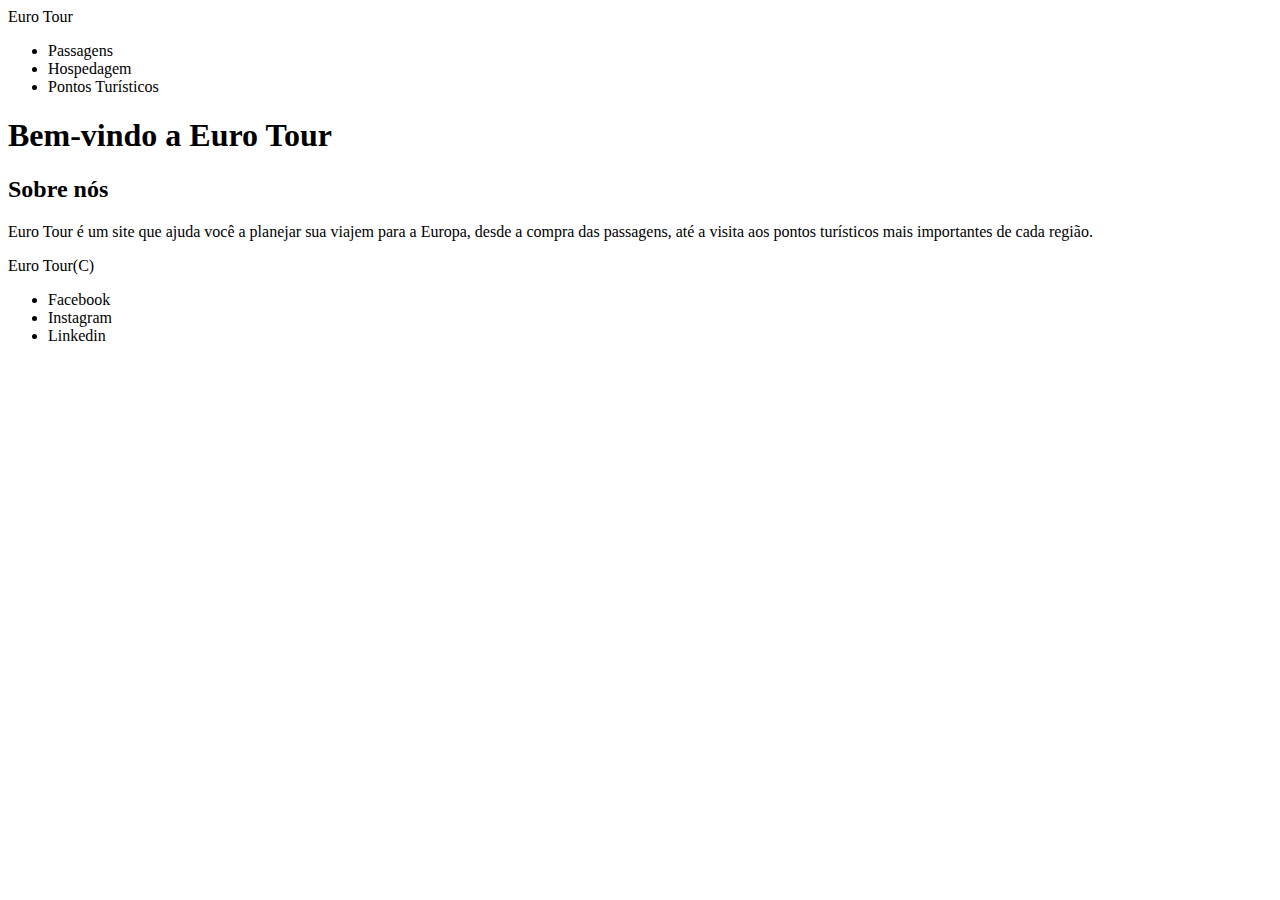
==== index.html @ 9aba6a7e "primeiro html" ====
<!DOCTYPE html>
<html lang="en">
<head>
    <meta charset="UTF-8">
    <meta name="viewport" content="width=device-width, initial-scale=1.0">
    <title>Document</title>
</head>
<body>
    <header>
        <span>Euro Tour</span>
        <nav>
            <ul>
                <li>Passagens</li>
                <li>Hospedagem</li>
                <li>Pontos Turísticos</li>
            </ul>
        </nav>
    </header>

    <main>
        <h1>Bem-vindo a Euro Tour</h1>
        <section>
            <h2>Sobre nós</h2>
            <p>Euro Tour é um site que ajuda você a planejar sua viajem para a Europa, desde a compra das passagens, até a visita aos pontos turísticos mais importantes de cada região.</p>
        </section>
        <nav>
            <footer>
                <span>Euro Tour(C)</span>
                <ul>
                    <li>Facebook</li>
                    <li>Instagram</li>
                    <li>Linkedin</li>
                </ul>
            </footer>
        </nav>
    </main>
    
</body>
</html>
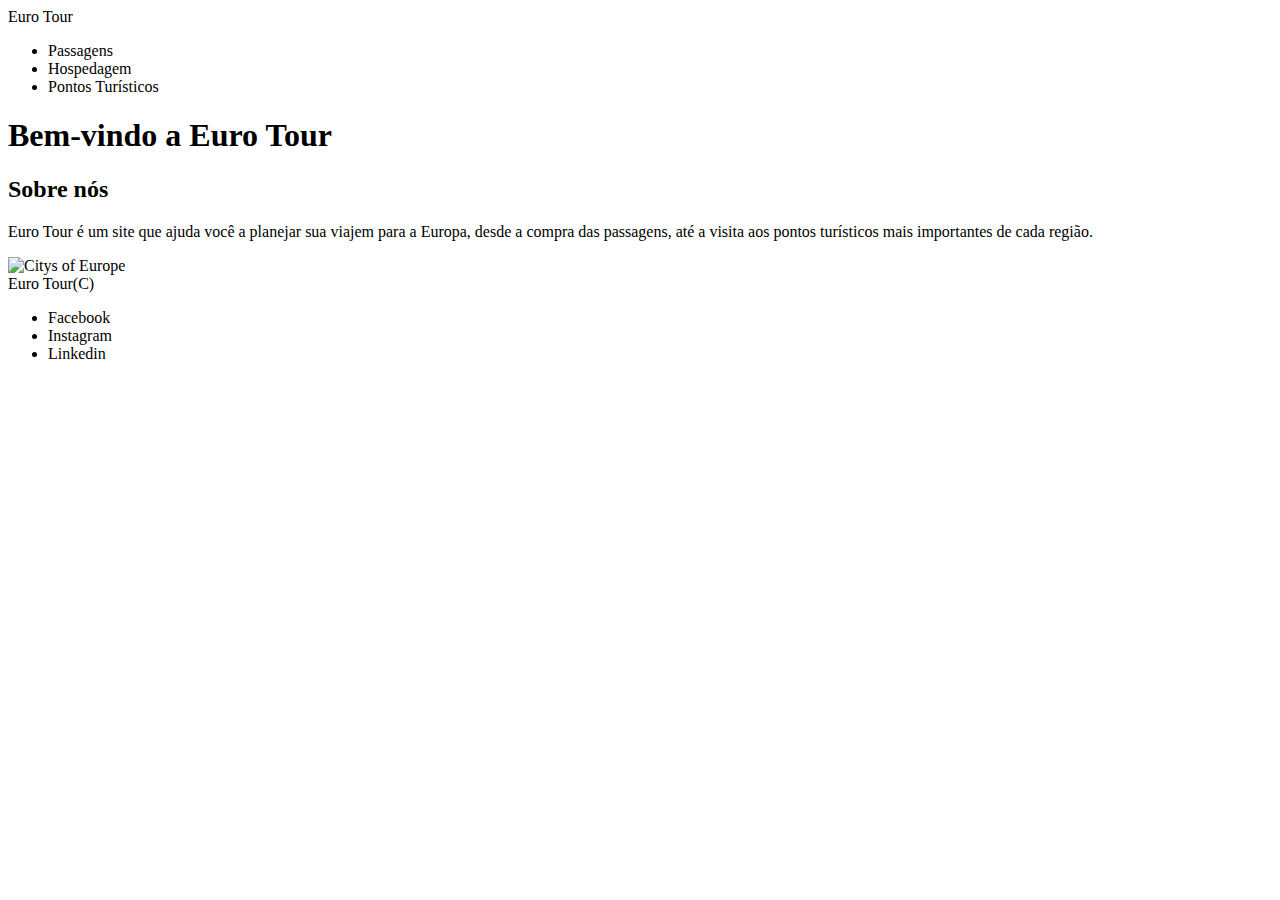
==== commit 608a702d: "atualização de arquivo, inclusão de imagens" ====
--- a/index.html
+++ b/index.html
@@ -3,7 +3,7 @@
 <head>
     <meta charset="UTF-8">
     <meta name="viewport" content="width=device-width, initial-scale=1.0">
-    <title>Document</title>
+    <title>Euro Tour</title>
 </head>
 <body>
     <header>
@@ -22,6 +22,7 @@
         <section>
             <h2>Sobre nós</h2>
             <p>Euro Tour é um site que ajuda você a planejar sua viajem para a Europa, desde a compra das passagens, até a visita aos pontos turísticos mais importantes de cada região.</p>
+            <img src="./citys/citys of europe.JPG" alt="Citys of Europe">
         </section>
         <nav>
             <footer>
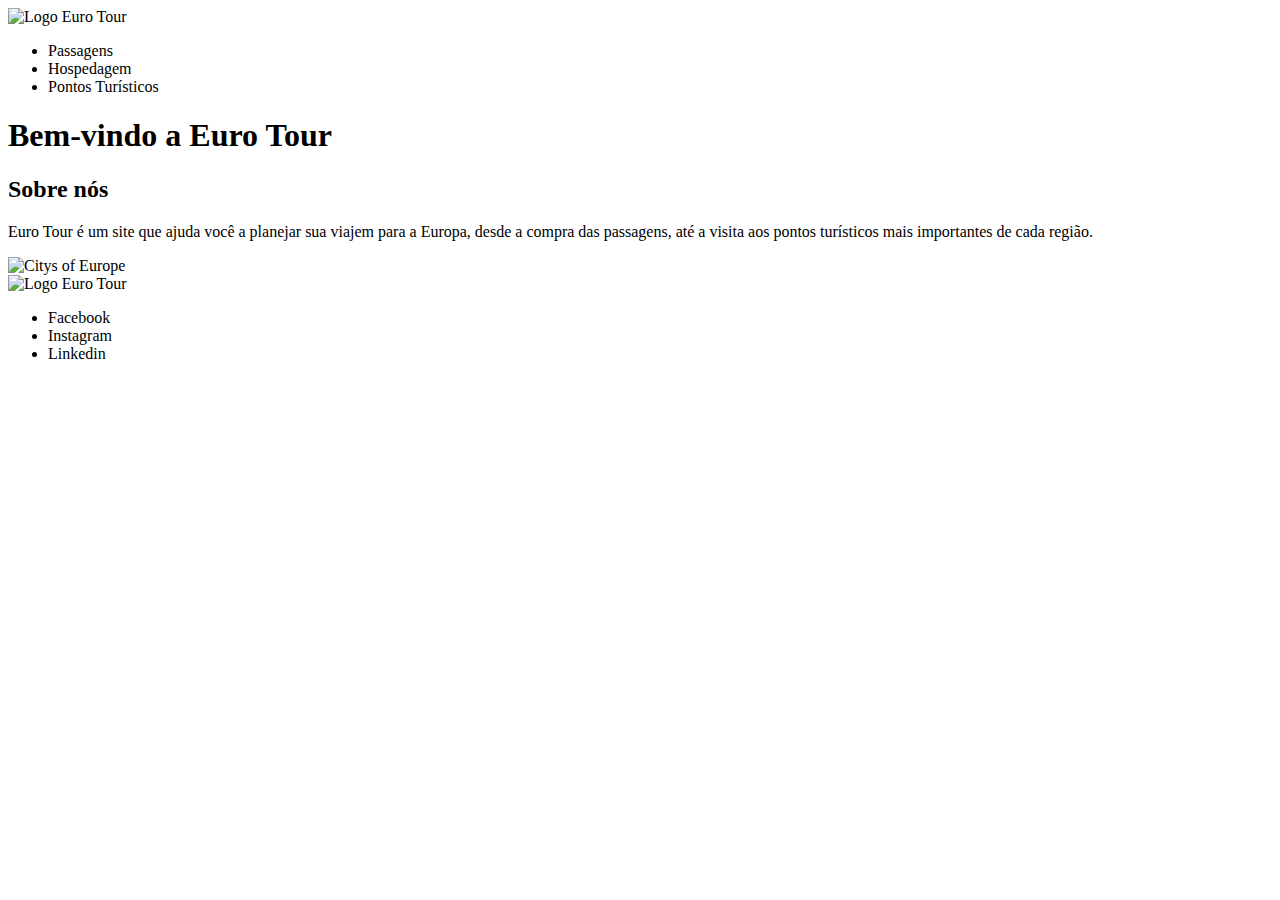
==== commit 29ec3a33: "alteracao pagina" ====
--- a/index.html
+++ b/index.html
@@ -7,7 +7,7 @@
 </head>
 <body>
     <header>
-        <span>Euro Tour</span>
+       <img src="./citys/euro_tour_logo.JPG" alt="Logo Euro Tour">
         <nav>
             <ul>
                 <li>Passagens</li>
@@ -23,18 +23,16 @@
             <h2>Sobre nós</h2>
             <p>Euro Tour é um site que ajuda você a planejar sua viajem para a Europa, desde a compra das passagens, até a visita aos pontos turísticos mais importantes de cada região.</p>
             <img src="./citys/citys of europe.JPG" alt="Citys of Europe">
-        </section>
-        <nav>
-            <footer>
-                <span>Euro Tour(C)</span>
-                <ul>
-                    <li>Facebook</li>
-                    <li>Instagram</li>
-                    <li>Linkedin</li>
-                </ul>
-            </footer>
-        </nav>
+
+        </section>       
     </main>
-    
+    <footer>
+        <img src="./citys/euro_tour_logo.JPG" alt="Logo Euro Tour">
+        <ul>
+            <li>Facebook</li>
+            <li>Instagram</li>
+            <li>Linkedin</li>
+        </ul>
+    </footer>    
 </body>
 </html>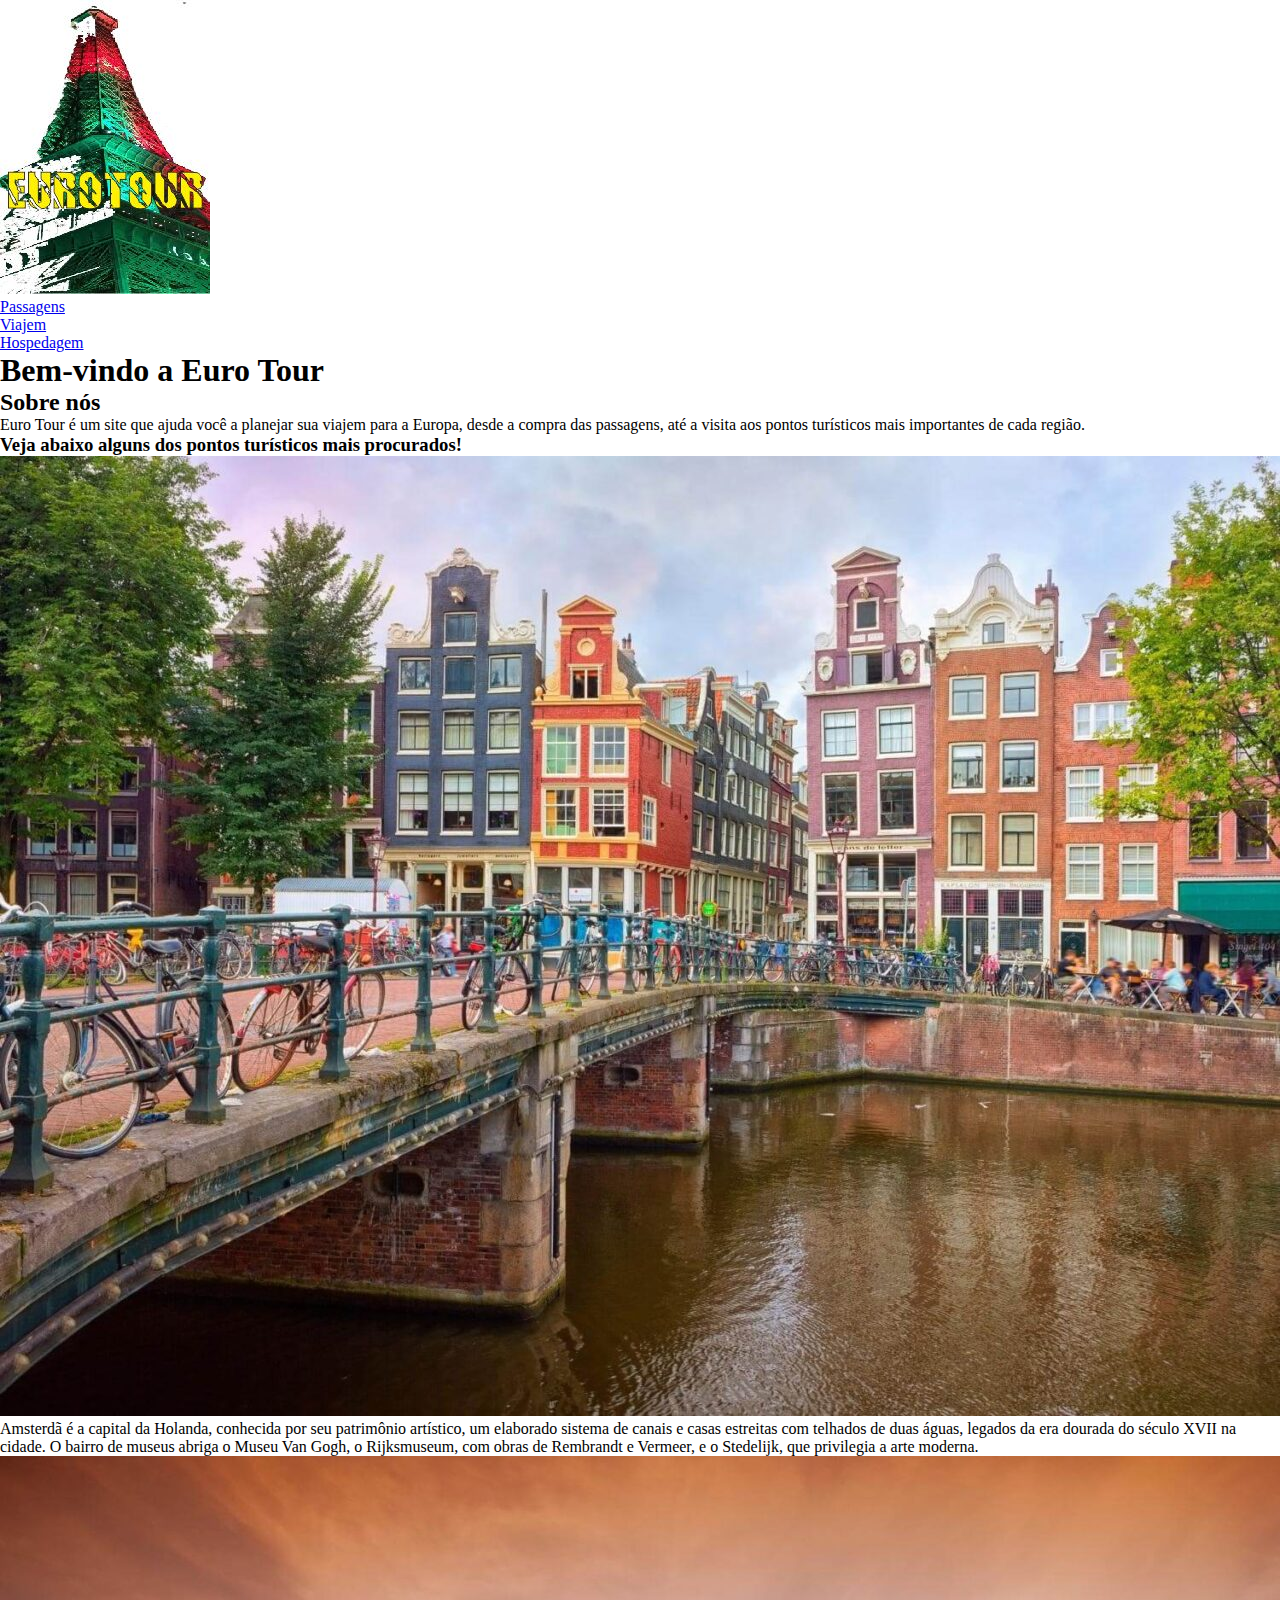
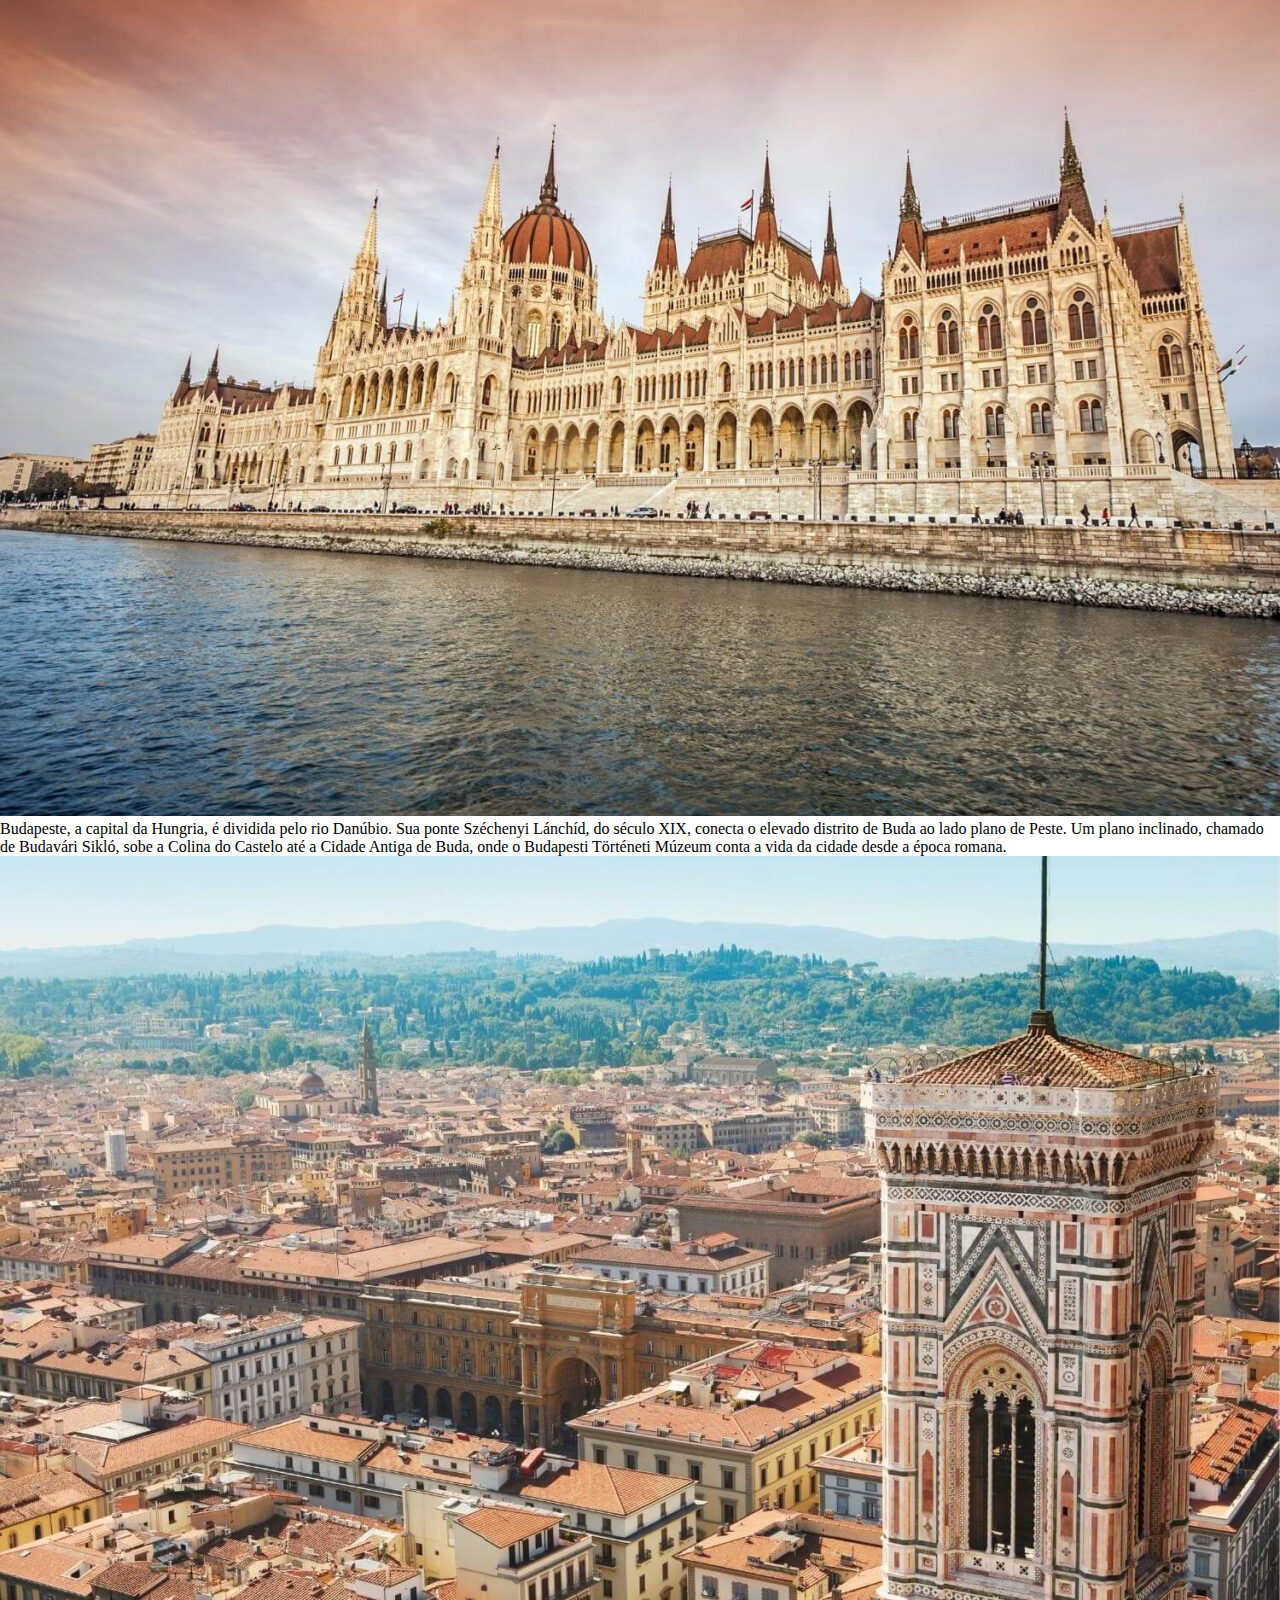
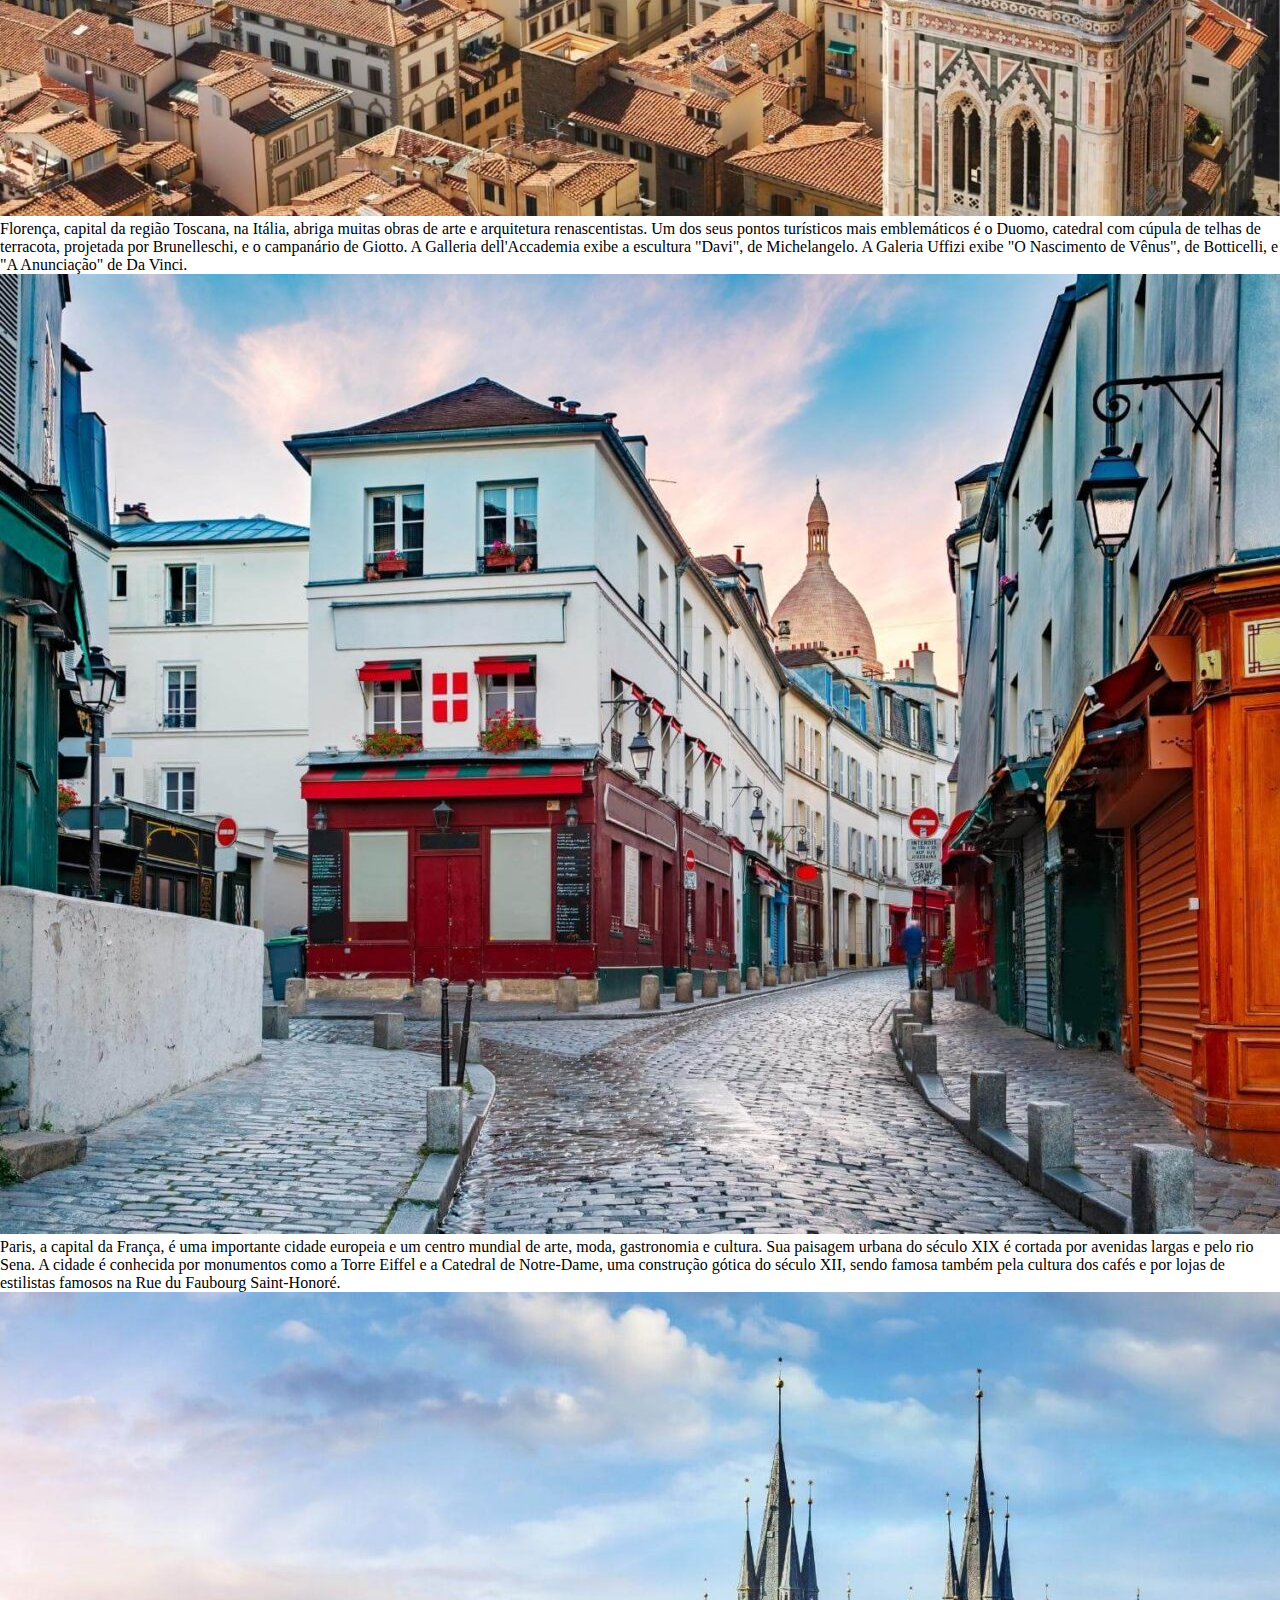
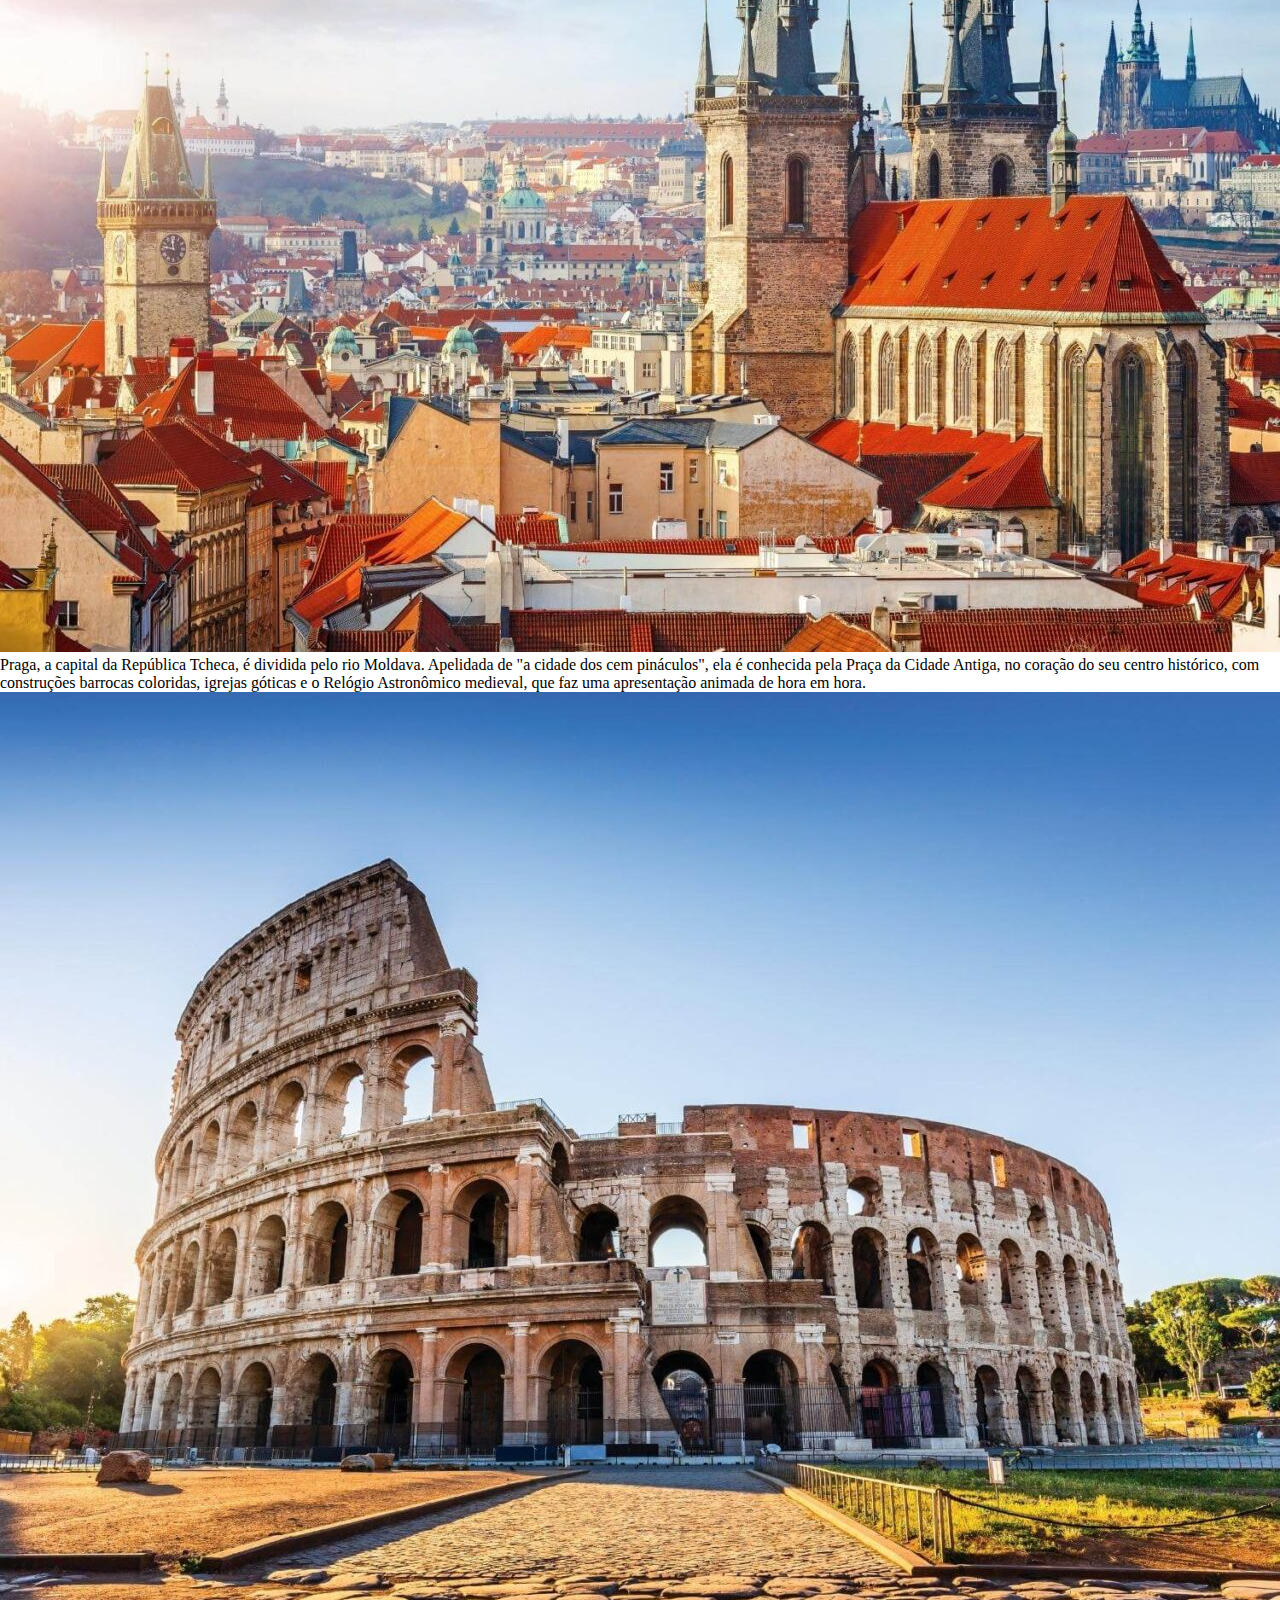
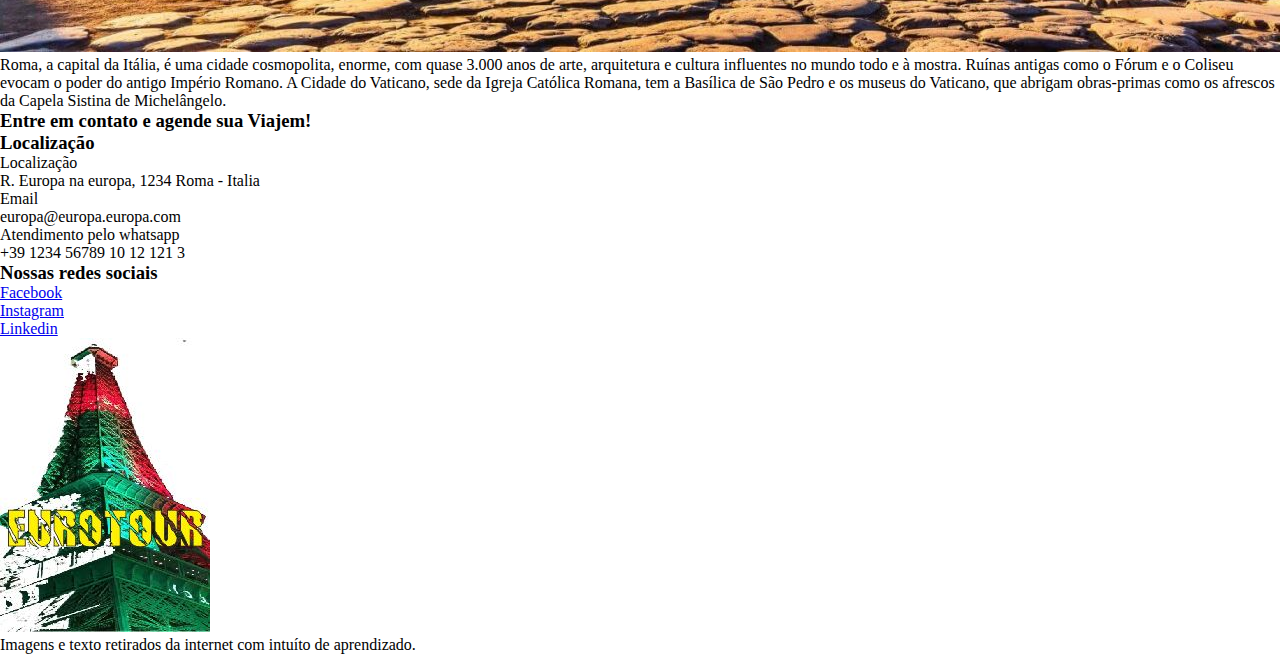
==== commit 0282c94b: "atualizacao html" ====
--- a/index.html
+++ b/index.html
@@ -1,38 +1,111 @@
 <!DOCTYPE html>
 <html lang="en">
+
 <head>
     <meta charset="UTF-8">
     <meta name="viewport" content="width=device-width, initial-scale=1.0">
     <title>Euro Tour</title>
+
+    <link rel="preconnect" href="https://fonts.googleapis.com">
+    <link rel="preconnect" href="https://fonts.gstatic.com" crossorigin>
+    <link
+        href="https://fonts.googleapis.com/css2?family=Caveat+Brush&family=Caveat:wght@600&family=Dancing+Script:wght@400;700&family=Indie+Flower&family=Oxanium:wght@300;400;700&family=REM:ital,wght@0,300;1,600&family=Young+Serif&display=swap"
+        rel="stylesheet">
+    <link rel="stylesheet" href="./citys/reset.css">
+    <link rel="stylesheet" href="./citys/estilos.css">
 </head>
+
 <body>
-    <header>
-       <img src="./citys/euro_tour_logo.JPG" alt="Logo Euro Tour">
-        <nav>
-            <ul>
-                <li>Passagens</li>
-                <li>Hospedagem</li>
-                <li>Pontos Turísticos</li>
-            </ul>
+    <header class="cabecalho">
+        <img class="imglogo" src="./citys/euro_tour_logo.JPG" alt="Logo Euro Tour">
+        <nav class="nav">
+            <div>
+                <ul>
+                    <li><a href="#">Passagens</a></li>
+                    <li><a href="#">Viajem</a></li>
+                    <li><a href="#">Hospedagem</a></li>
+                </ul>
+            </div>
         </nav>
+
     </header>
 
-    <main>
-        <h1>Bem-vindo a Euro Tour</h1>
-        <section>
-            <h2>Sobre nós</h2>
-            <p>Euro Tour é um site que ajuda você a planejar sua viajem para a Europa, desde a compra das passagens, até a visita aos pontos turísticos mais importantes de cada região.</p>
-            <img src="./citys/citys of europe.JPG" alt="Citys of Europe">
+    <main class="main">
+        <h1 class="h1bemvindo">Bem-vindo a Euro Tour</h1>
+        <section class="section">
+            <h2 class="h2sobre">Sobre nós</h2>
+            <p class="texto">Euro Tour é um site que ajuda você a planejar sua viajem para a Europa, desde a compra das passagens, até a visita aos pontos turísticos mais importantes de cada região.</p>
+            <h3>Veja abaixo alguns dos pontos turísticos mais procurados!</h3>
+            <ul>
+                <li>
+                    <img src="./citys/amsterdam.jpg" alt="Amsterdan">
+                    <p>Amsterdã é a capital da Holanda, conhecida por seu patrimônio artístico, um elaborado sistema de canais e casas estreitas com telhados de duas águas, legados da era dourada do século XVII na cidade. O bairro de museus abriga o Museu Van Gogh, o Rijksmuseum, com obras de Rembrandt e Vermeer, e o Stedelijk, que privilegia a arte moderna.</p>
+                </li>
+                <li>
+                    <img src="./citys/budapest.jpg" alt="Budapest">
+                    <p>Budapeste, a capital da Hungria, é dividida pelo rio Danúbio. Sua ponte Széchenyi Lánchíd, do
+                     século XIX, conecta o elevado distrito de Buda ao lado plano de Peste. Um plano inclinado,
+                     chamado de Budavári Sikló, sobe a Colina do Castelo até a Cidade Antiga de Buda, onde o
+                     Budapesti Történeti Múzeum conta a vida da cidade desde a época romana.</p>
+                </li>
+                <li>
+                    <img src="./citys/florence.jpg" alt="Florence">
+                    <p>Florença, capital da região Toscana, na Itália, abriga muitas obras de arte e arquitetura
+                     renascentistas. Um dos seus pontos turísticos mais emblemáticos é o Duomo, catedral com cúpula
+                     de telhas de terracota, projetada por Brunelleschi, e o campanário de Giotto. A Galleria
+                     dell'Accademia exibe a escultura "Davi", de Michelangelo. A Galeria Uffizi exibe "O Nascimento
+                     de Vênus", de Botticelli, e "A Anunciação" de Da Vinci.</p>
+                </li>
+                <li>
+                    <img src="./citys/paris.jpg" alt="Paris">
+                    <p>Paris, a capital da França, é uma importante cidade europeia e um centro mundial de arte,    moda, gastronomia e cultura. Sua paisagem urbana do século XIX é cortada por avenidas largas e pelo rio Sena. A cidade é conhecida por monumentos como a Torre Eiffel e a Catedral de Notre-Dame,  uma construção gótica do século XII, sendo famosa também pela cultura dos cafés e por lojas de estilistas famosos na Rue du Faubourg Saint-Honoré.</p>
+                </li>
+                <li>
+                    <img src="./citys/praga.jpg" alt="Praga">
+                    <p>Praga, a capital da República Tcheca, é dividida pelo rio Moldava. Apelidada de "a cidade dos cem pináculos", ela é conhecida pela Praça da Cidade Antiga, no coração do seu centro histórico, com construções barrocas coloridas, igrejas góticas e o Relógio Astronômico medieval, que faz uma apresentação animada de hora em hora.</p>
+                <li>
+                    <img src="./citys/rome.jpg" alt="Rome">
+                    <p>Roma, a capital da Itália, é uma cidade cosmopolita, enorme, com quase 3.000 anos de arte,
+                     arquitetura e cultura influentes no mundo todo e à mostra. Ruínas antigas como o Fórum e o
+                     Coliseu evocam o poder do antigo Império Romano. A Cidade do Vaticano, sede da Igreja Católica Romana, tem a Basílica de São Pedro e os museus do Vaticano, que abrigam obras-primas como os afrescos da Capela Sistina de Michelângelo.</p>
+                </li>
+                </li>
+            </ul>
+            <h3>Entre em contato e agende sua Viajem!</h3>
 
-        </section>       
+        </section>
     </main>
-    <footer>
-        <img src="./citys/euro_tour_logo.JPG" alt="Logo Euro Tour">
-        <ul>
-            <li>Facebook</li>
-            <li>Instagram</li>
-            <li>Linkedin</li>
-        </ul>
-    </footer>    
+
+    <footer class="footer">
+        <div>
+            <h3>Localização</h3>
+            <nav>
+                <ul>
+                    <li>
+                        <span>Localização<br>R. Europa na europa, 1234 Roma - Italia</span>
+                    </li>
+                    <li>
+                        <span>Email<br>europa@europa.europa.com</span>
+                    </li>
+                    <li>
+                        <span>Atendimento pelo whatsapp<br>+39 1234 56789 10 12 121 3</span>
+                    </li>
+                </ul>
+            </nav>
+        </div>
+
+        <div>
+            <h3>Nossas redes sociais</h3>
+            <ul>
+                <li><a href="#">Facebook</a></li>
+                <li><a href="#">Instagram</a></li>
+                <li><a href="#">Linkedin</a></li>
+            </ul>
+        </div>
+        <img class="logofooter" src="./citys/euro_tour_logo.JPG" alt="Logo Euro Tour">
+
+        <p class="pfooter">Imagens e texto retirados da internet com intuíto de aprendizado.</p>
+    </footer>
 </body>
+
 </html>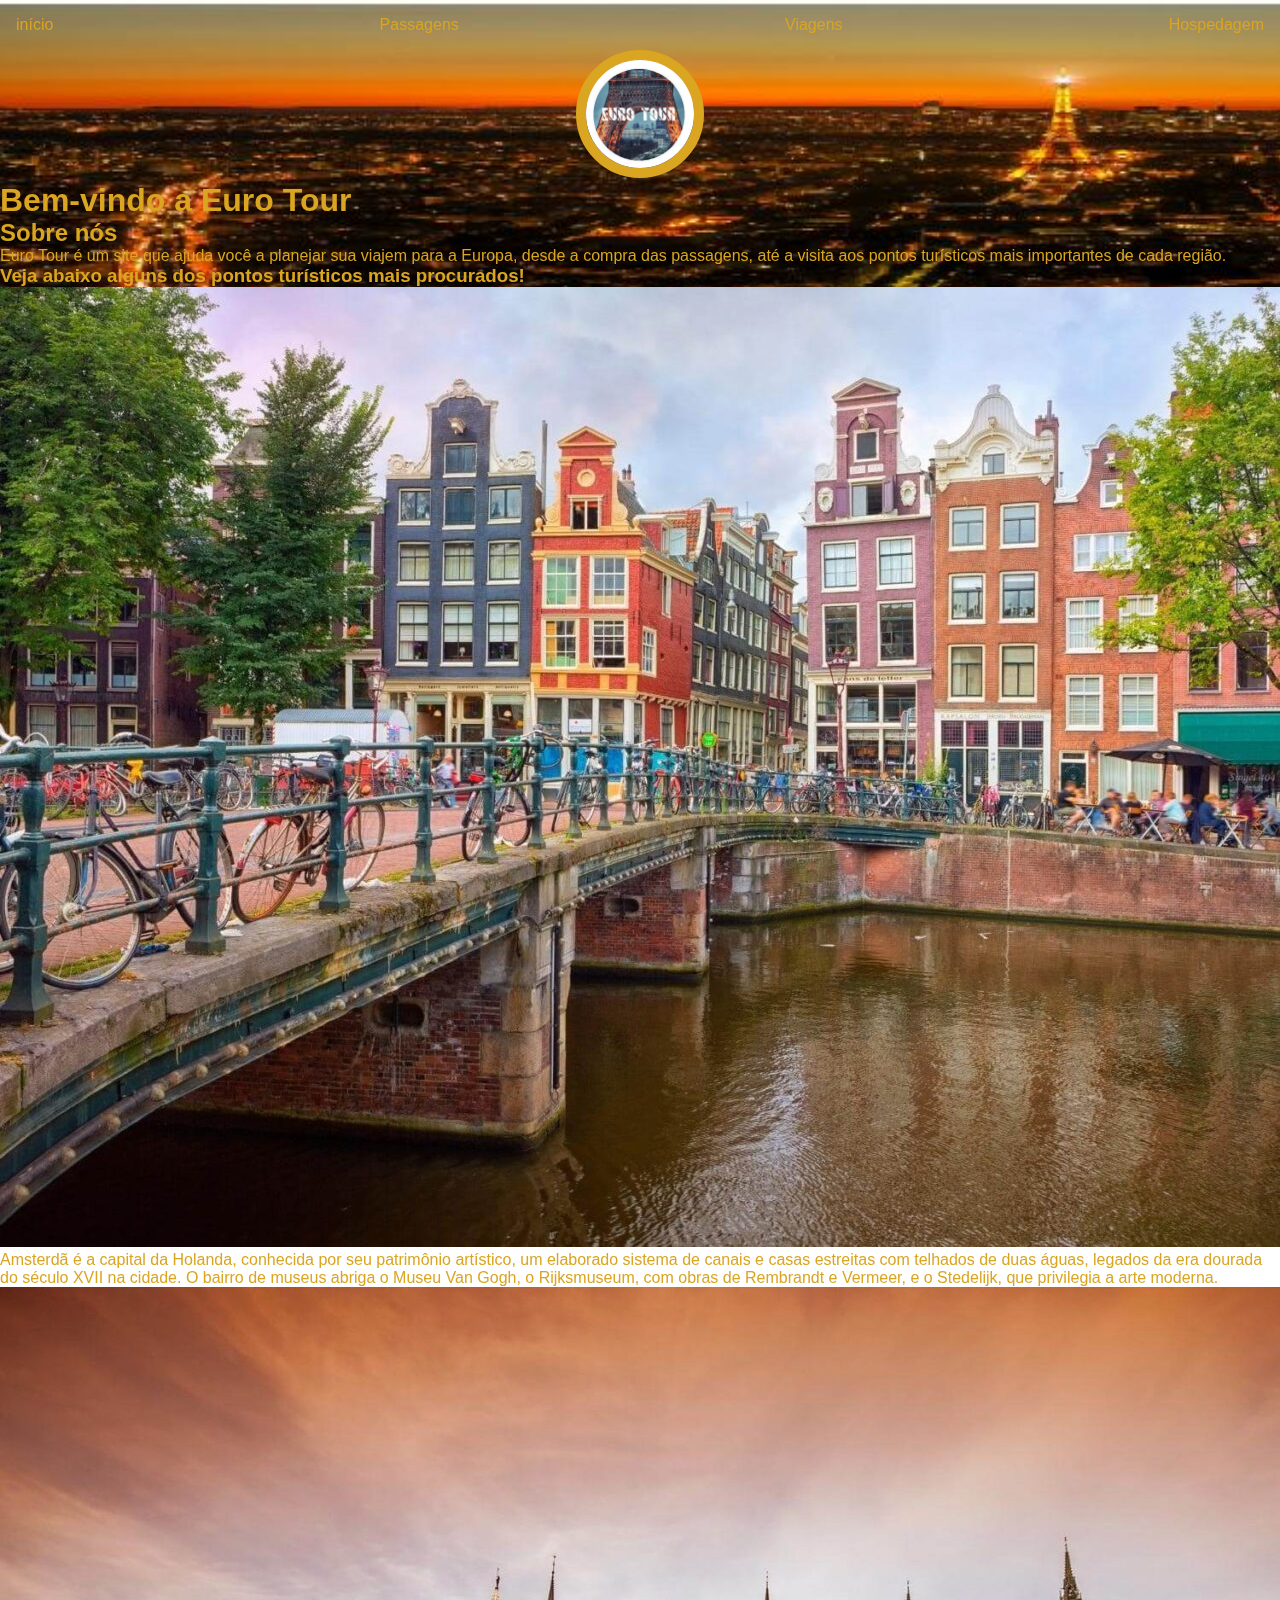
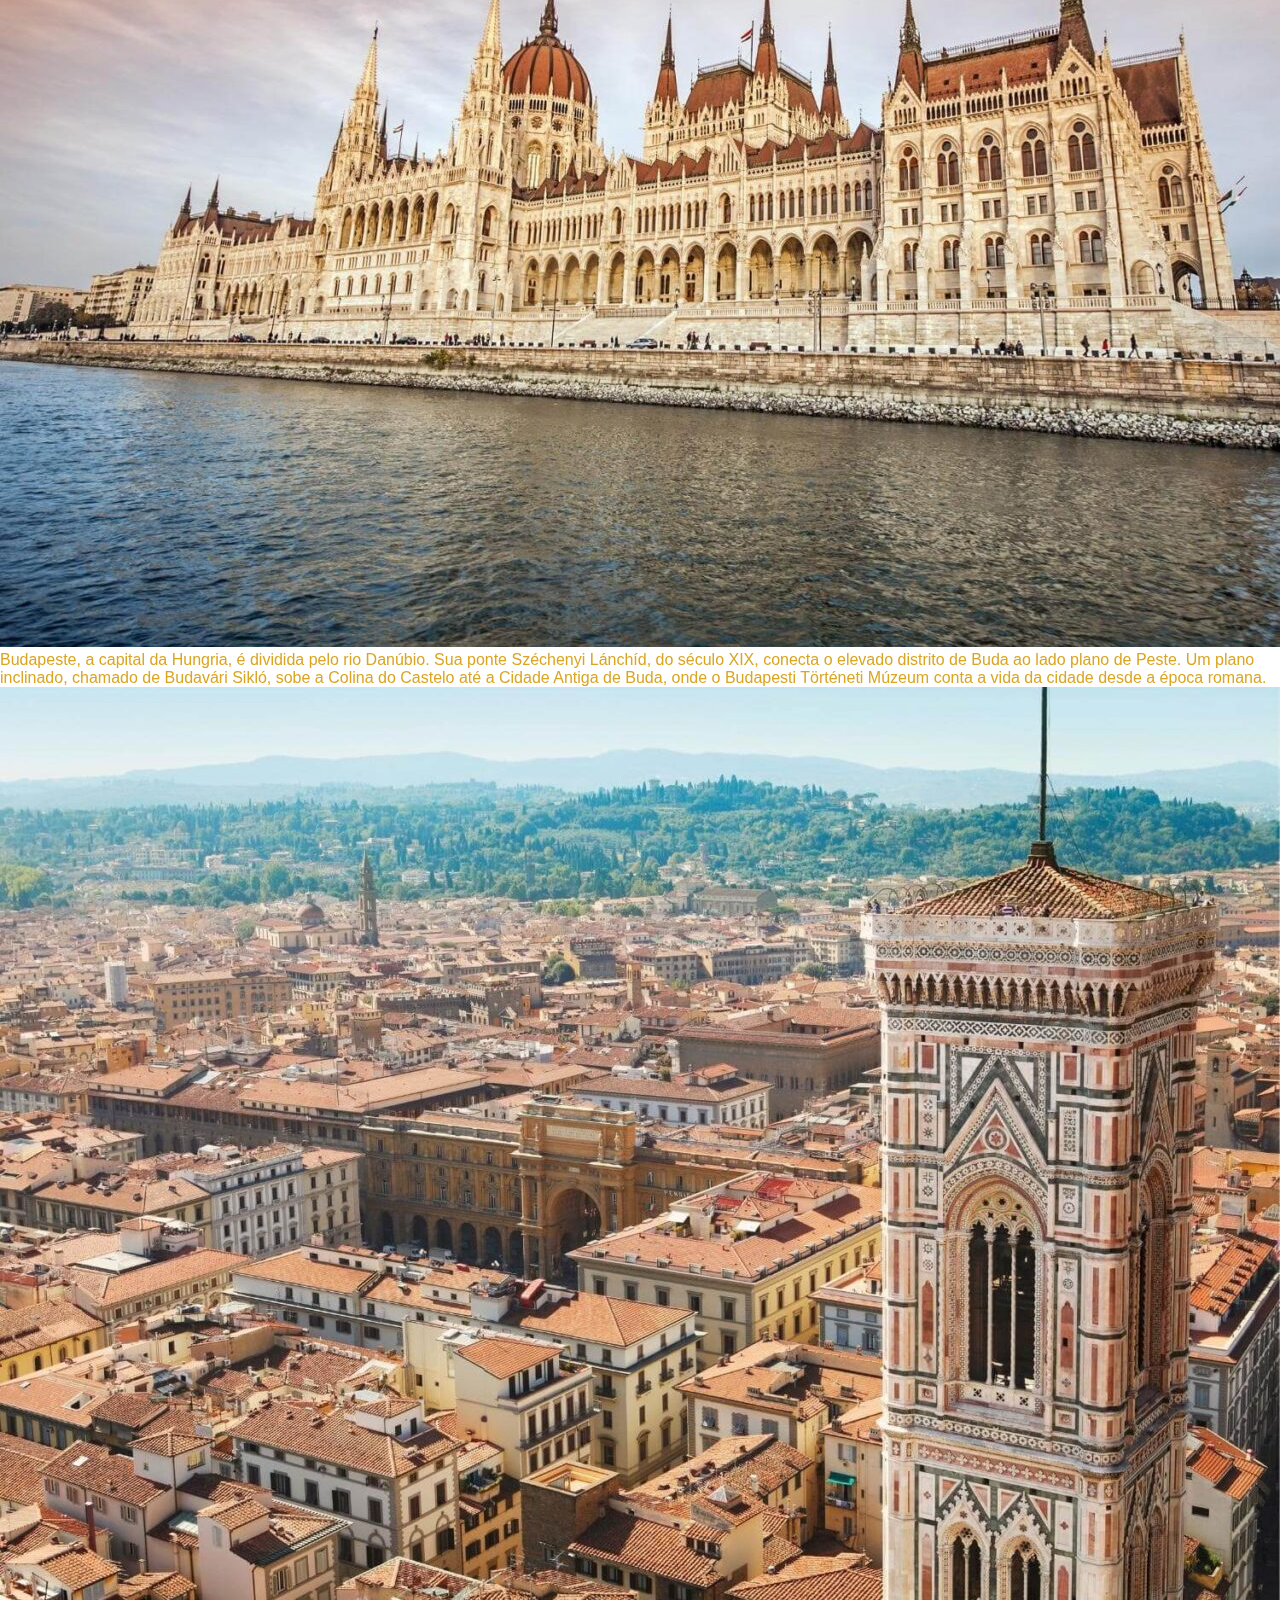
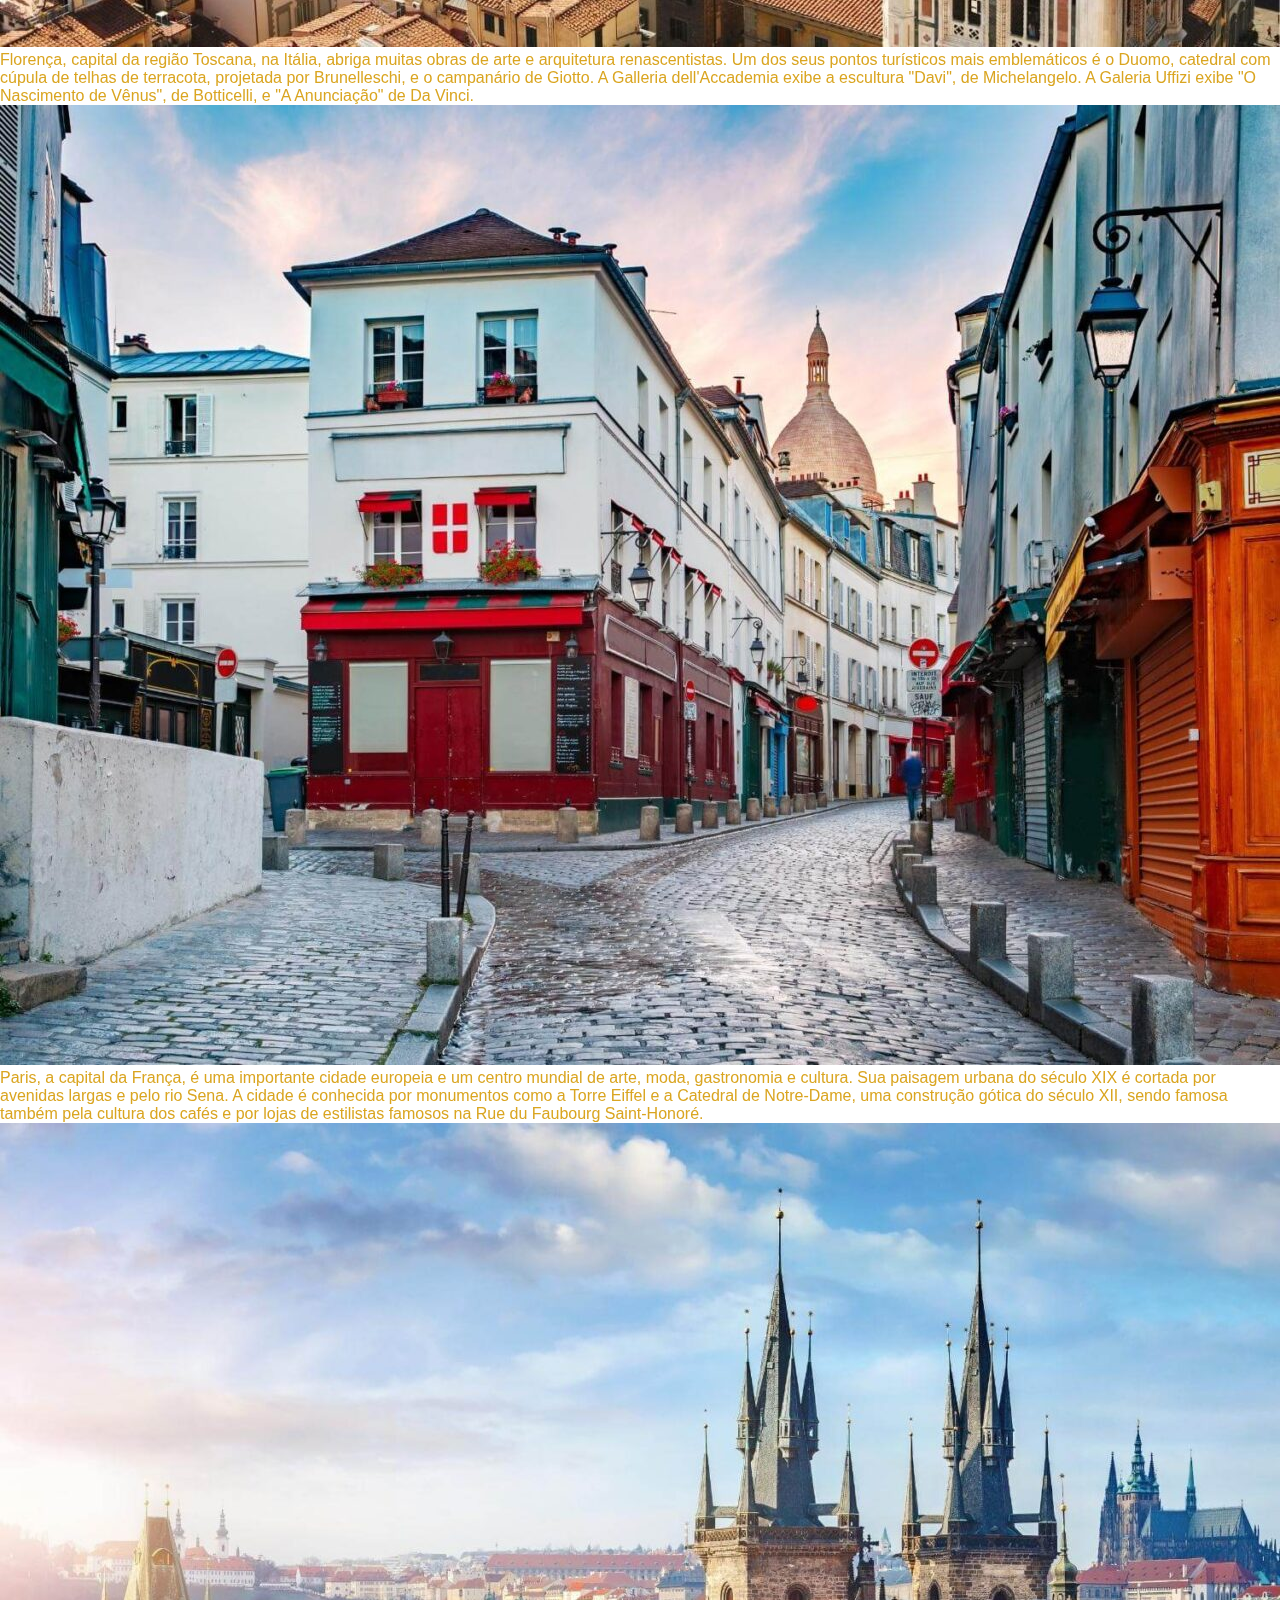
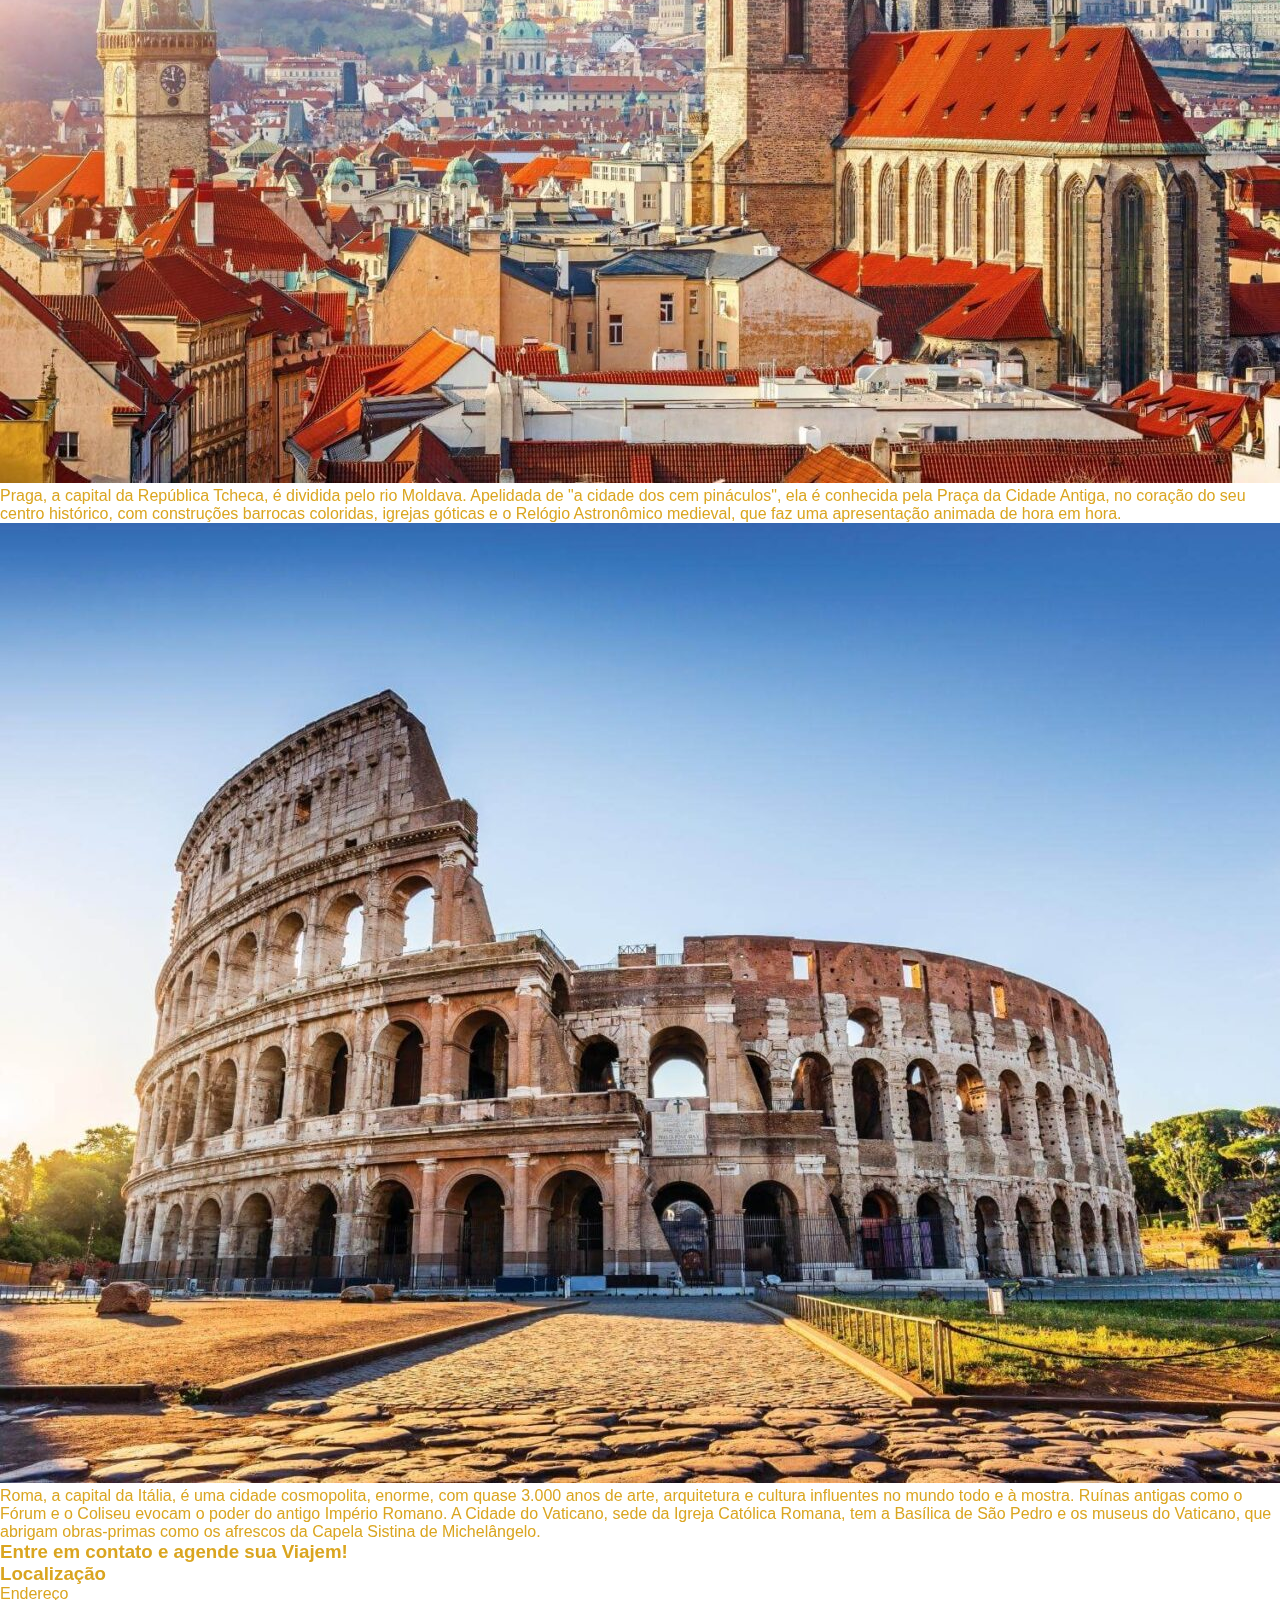
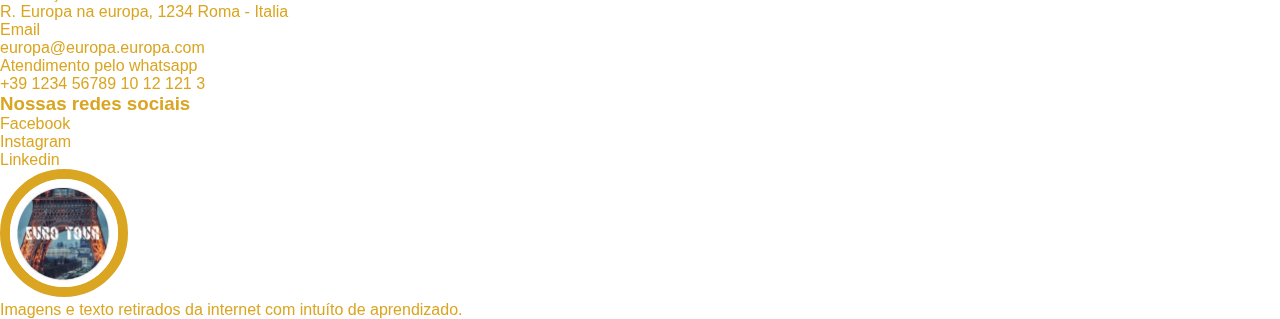
==== commit 288c06b4: "aprimorando e dando inicio a estilizacao" ====
--- a/index.html
+++ b/index.html
@@ -8,7 +8,7 @@
 
     <link rel="preconnect" href="https://fonts.googleapis.com">
     <link rel="preconnect" href="https://fonts.gstatic.com" crossorigin>
-    <link
+     <link
         href="https://fonts.googleapis.com/css2?family=Caveat+Brush&family=Caveat:wght@600&family=Dancing+Script:wght@400;700&family=Indie+Flower&family=Oxanium:wght@300;400;700&family=REM:ital,wght@0,300;1,600&family=Young+Serif&display=swap"
         rel="stylesheet">
     <link rel="stylesheet" href="./citys/reset.css">
@@ -16,73 +16,92 @@
 </head>
 
 <body>
-    <header class="cabecalho">
-        <img class="imglogo" src="./citys/euro_tour_logo.JPG" alt="Logo Euro Tour">
-        <nav class="nav">
-            <div>
-                <ul>
-                    <li><a href="#">Passagens</a></li>
-                    <li><a href="#">Viajem</a></li>
-                    <li><a href="#">Hospedagem</a></li>
+    <header class="cabecalho">       
+        
+        <nav class="navheader">
+            <div class="divcabecalho">
+                <ul class="listademenu">
+                    <li><a href="./index.html">início</a></li>
+                    <li><a href="./citys/passagens.html">Passagens</a></li>
+                    <li><a href="./citys/viagem.html">Viagens</a></li>
+                    <li><a href="./citys/hospedagem.html">Hospedagem</a></li>
                 </ul>
             </div>
         </nav>
 
+        <div class="divlogo ">
+            <img class="logo" src="./citys/euro_tour_logo2.JPG" alt="Logo Euro Tour">
+        </div>
+
     </header>
 
     <main class="main">
-        <h1 class="h1bemvindo">Bem-vindo a Euro Tour</h1>
-        <section class="section">
-            <h2 class="h2sobre">Sobre nós</h2>
-            <p class="texto">Euro Tour é um site que ajuda você a planejar sua viajem para a Europa, desde a compra das passagens, até a visita aos pontos turísticos mais importantes de cada região.</p>
+        <h1 class="bemvindo">Bem-vindo a Euro Tour</h1>
+        <section class="sectionimages">
+            <h2 class="sobrenos">Sobre nós</h2>
+            <p class="sobreeurotour">Euro Tour é um site que ajuda você a planejar sua viajem para a Europa, desde a
+                compra das passagens, até a visita aos pontos turísticos mais importantes de cada região.</p>
             <h3>Veja abaixo alguns dos pontos turísticos mais procurados!</h3>
-            <ul>
-                <li>
-                    <img src="./citys/amsterdam.jpg" alt="Amsterdan">
-                    <p>Amsterdã é a capital da Holanda, conhecida por seu patrimônio artístico, um elaborado sistema de canais e casas estreitas com telhados de duas águas, legados da era dourada do século XVII na cidade. O bairro de museus abriga o Museu Van Gogh, o Rijksmuseum, com obras de Rembrandt e Vermeer, e o Stedelijk, que privilegia a arte moderna.</p>
+            <ul class="lista-de-cidades">
+                <li class="cidade" id="amsterdan">
+                    <img src="./citys/amsterdam.jpg" alt="Cidade Amsterdan">
+                    <p>Amsterdã é a capital da Holanda, conhecida por seu patrimônio artístico, um elaborado sistema de
+                        canais e casas estreitas com telhados de duas águas, legados da era dourada do século XVII na
+                        cidade. O bairro de museus abriga o Museu Van Gogh, o Rijksmuseum, com obras de Rembrandt e
+                        Vermeer, e o Stedelijk, que privilegia a arte moderna.</p>
                 </li>
-                <li>
-                    <img src="./citys/budapest.jpg" alt="Budapest">
+                <li class="cidade" id="budapest">
+                    <img src="./citys/budapest.jpg" alt="Cidade Budapest">
                     <p>Budapeste, a capital da Hungria, é dividida pelo rio Danúbio. Sua ponte Széchenyi Lánchíd, do
-                     século XIX, conecta o elevado distrito de Buda ao lado plano de Peste. Um plano inclinado,
-                     chamado de Budavári Sikló, sobe a Colina do Castelo até a Cidade Antiga de Buda, onde o
-                     Budapesti Történeti Múzeum conta a vida da cidade desde a época romana.</p>
+                        século XIX, conecta o elevado distrito de Buda ao lado plano de Peste. Um plano inclinado,
+                        chamado de Budavári Sikló, sobe a Colina do Castelo até a Cidade Antiga de Buda, onde o
+                        Budapesti Történeti Múzeum conta a vida da cidade desde a época romana.</p>
                 </li>
-                <li>
-                    <img src="./citys/florence.jpg" alt="Florence">
+                <li class="cidade" id="florence">
+                    <img src="./citys/florence.jpg" alt="Cidade Florence">
                     <p>Florença, capital da região Toscana, na Itália, abriga muitas obras de arte e arquitetura
-                     renascentistas. Um dos seus pontos turísticos mais emblemáticos é o Duomo, catedral com cúpula
-                     de telhas de terracota, projetada por Brunelleschi, e o campanário de Giotto. A Galleria
-                     dell'Accademia exibe a escultura "Davi", de Michelangelo. A Galeria Uffizi exibe "O Nascimento
-                     de Vênus", de Botticelli, e "A Anunciação" de Da Vinci.</p>
+                        renascentistas. Um dos seus pontos turísticos mais emblemáticos é o Duomo, catedral com cúpula
+                        de telhas de terracota, projetada por Brunelleschi, e o campanário de Giotto. A Galleria
+                        dell'Accademia exibe a escultura "Davi", de Michelangelo. A Galeria Uffizi exibe "O Nascimento
+                        de Vênus", de Botticelli, e "A Anunciação" de Da Vinci.</p>
                 </li>
-                <li>
-                    <img src="./citys/paris.jpg" alt="Paris">
-                    <p>Paris, a capital da França, é uma importante cidade europeia e um centro mundial de arte,    moda, gastronomia e cultura. Sua paisagem urbana do século XIX é cortada por avenidas largas e pelo rio Sena. A cidade é conhecida por monumentos como a Torre Eiffel e a Catedral de Notre-Dame,  uma construção gótica do século XII, sendo famosa também pela cultura dos cafés e por lojas de estilistas famosos na Rue du Faubourg Saint-Honoré.</p>
+                <li class="cidade" id="paris">
+                    <img src="./citys/paris.jpg" alt="Cidade Paris">
+                    <p>Paris, a capital da França, é uma importante cidade europeia e um centro mundial de arte, moda,
+                        gastronomia e cultura. Sua paisagem urbana do século XIX é cortada por avenidas largas e pelo
+                        rio Sena. A cidade é conhecida por monumentos como a Torre Eiffel e a Catedral de Notre-Dame,
+                        uma construção gótica do século XII, sendo famosa também pela cultura dos cafés e por lojas de
+                        estilistas famosos na Rue du Faubourg Saint-Honoré.</p>
                 </li>
-                <li>
-                    <img src="./citys/praga.jpg" alt="Praga">
-                    <p>Praga, a capital da República Tcheca, é dividida pelo rio Moldava. Apelidada de "a cidade dos cem pináculos", ela é conhecida pela Praça da Cidade Antiga, no coração do seu centro histórico, com construções barrocas coloridas, igrejas góticas e o Relógio Astronômico medieval, que faz uma apresentação animada de hora em hora.</p>
-                <li>
-                    <img src="./citys/rome.jpg" alt="Rome">
+                <li class="cidade" id="praga">
+                    <img src="./citys/praga.jpg" alt="Cidade Praga">
+                    <p>Praga, a capital da República Tcheca, é dividida pelo rio Moldava. Apelidada de "a cidade dos cem
+                        pináculos", ela é conhecida pela Praça da Cidade Antiga, no coração do seu centro histórico, com
+                        construções barrocas coloridas, igrejas góticas e o Relógio Astronômico medieval, que faz uma
+                        apresentação animada de hora em hora.</p>
+                <li class="cidade" id="rome">
+                    <img src="./citys/rome.jpg" alt="Cidade Rome">
                     <p>Roma, a capital da Itália, é uma cidade cosmopolita, enorme, com quase 3.000 anos de arte,
-                     arquitetura e cultura influentes no mundo todo e à mostra. Ruínas antigas como o Fórum e o
-                     Coliseu evocam o poder do antigo Império Romano. A Cidade do Vaticano, sede da Igreja Católica Romana, tem a Basílica de São Pedro e os museus do Vaticano, que abrigam obras-primas como os afrescos da Capela Sistina de Michelângelo.</p>
+                        arquitetura e cultura influentes no mundo todo e à mostra. Ruínas antigas como o Fórum e o
+                        Coliseu evocam o poder do antigo Império Romano. A Cidade do Vaticano, sede da Igreja Católica
+                        Romana, tem a Basílica de São Pedro e os museus do Vaticano, que abrigam obras-primas como os
+                        afrescos da Capela Sistina de Michelângelo.</p>
                 </li>
                 </li>
             </ul>
             <h3>Entre em contato e agende sua Viajem!</h3>
 
         </section>
+
     </main>
 
     <footer class="footer">
-        <div>
-            <h3>Localização</h3>
-            <nav>
-                <ul>
+        <div class="divfooter">
+            <h3 class="localizacao">Localização</h3>
+            <nav class="navfooter">
+                <ul class="ulfooter">
                     <li>
-                        <span>Localização<br>R. Europa na europa, 1234 Roma - Italia</span>
+                        <span>Endereço<br>R. Europa na europa, 1234 Roma - Italia</span>
                     </li>
                     <li>
                         <span>Email<br>europa@europa.europa.com</span>
@@ -95,14 +114,14 @@
         </div>
 
         <div>
-            <h3>Nossas redes sociais</h3>
-            <ul>
+            <h3 class="redessociais">Nossas redes sociais</h3>
+            <ul class="ulredessociais">
                 <li><a href="#">Facebook</a></li>
                 <li><a href="#">Instagram</a></li>
                 <li><a href="#">Linkedin</a></li>
             </ul>
         </div>
-        <img class="logofooter" src="./citys/euro_tour_logo.JPG" alt="Logo Euro Tour">
+        <img class="logo" src="./citys/euro_tour_logo2.JPG" alt="Logo Euro Tour">
 
         <p class="pfooter">Imagens e texto retirados da internet com intuíto de aprendizado.</p>
     </footer>
--- a/citys/estilos.css
+++ b/citys/estilos.css
@@ -0,0 +1,80 @@
+body {
+    font-family: 'Franklin Gothic Medium', 'Arial Narrow', Arial, sans-serif;
+    color: goldenrod;
+}
+
+
+body::before {
+    content: "";
+    background-image: url(../citys/europe_fundo.jpg);
+    background-repeat: no-repeat;
+    background-size: cover;
+    width: 100%;
+    height: 100%;
+    position: fixed;
+    z-index: -1;
+    opacity: 0.;
+}
+
+header::before {
+    content: "";
+    background-image: url(../citys/paris_fundo.jpg);
+    background-repeat: no-repeat;
+    background-size: cover;
+    width: 100%;
+    height: 35%;
+    position: absolute;
+    z-index: -1;
+    opacity: 0.;
+}
+
+logo::before {
+    justify-content: end;
+}
+
+.cabecalho {
+    background-color: transparent;
+    justify-content: center;
+       
+}
+
+.divlogo {
+    text-align: center;
+      
+}
+
+.divlogo .logo {
+    text-align: justify;
+
+}
+
+.navheader {
+    background-color: transparent;
+    
+}
+
+.listademenu {
+    display: flex;
+    justify-content: space-between;
+    padding: 16px;
+    align-items: center;
+   
+}
+
+a {
+    color: goldenrod;
+    text-decoration: none;
+}
+ 
+.logo {    
+    width: 10%;
+    height: 10%;
+    border-radius: 150%;
+    border: 10px solid goldenrod;
+        
+}
+    
+    
+
+
+
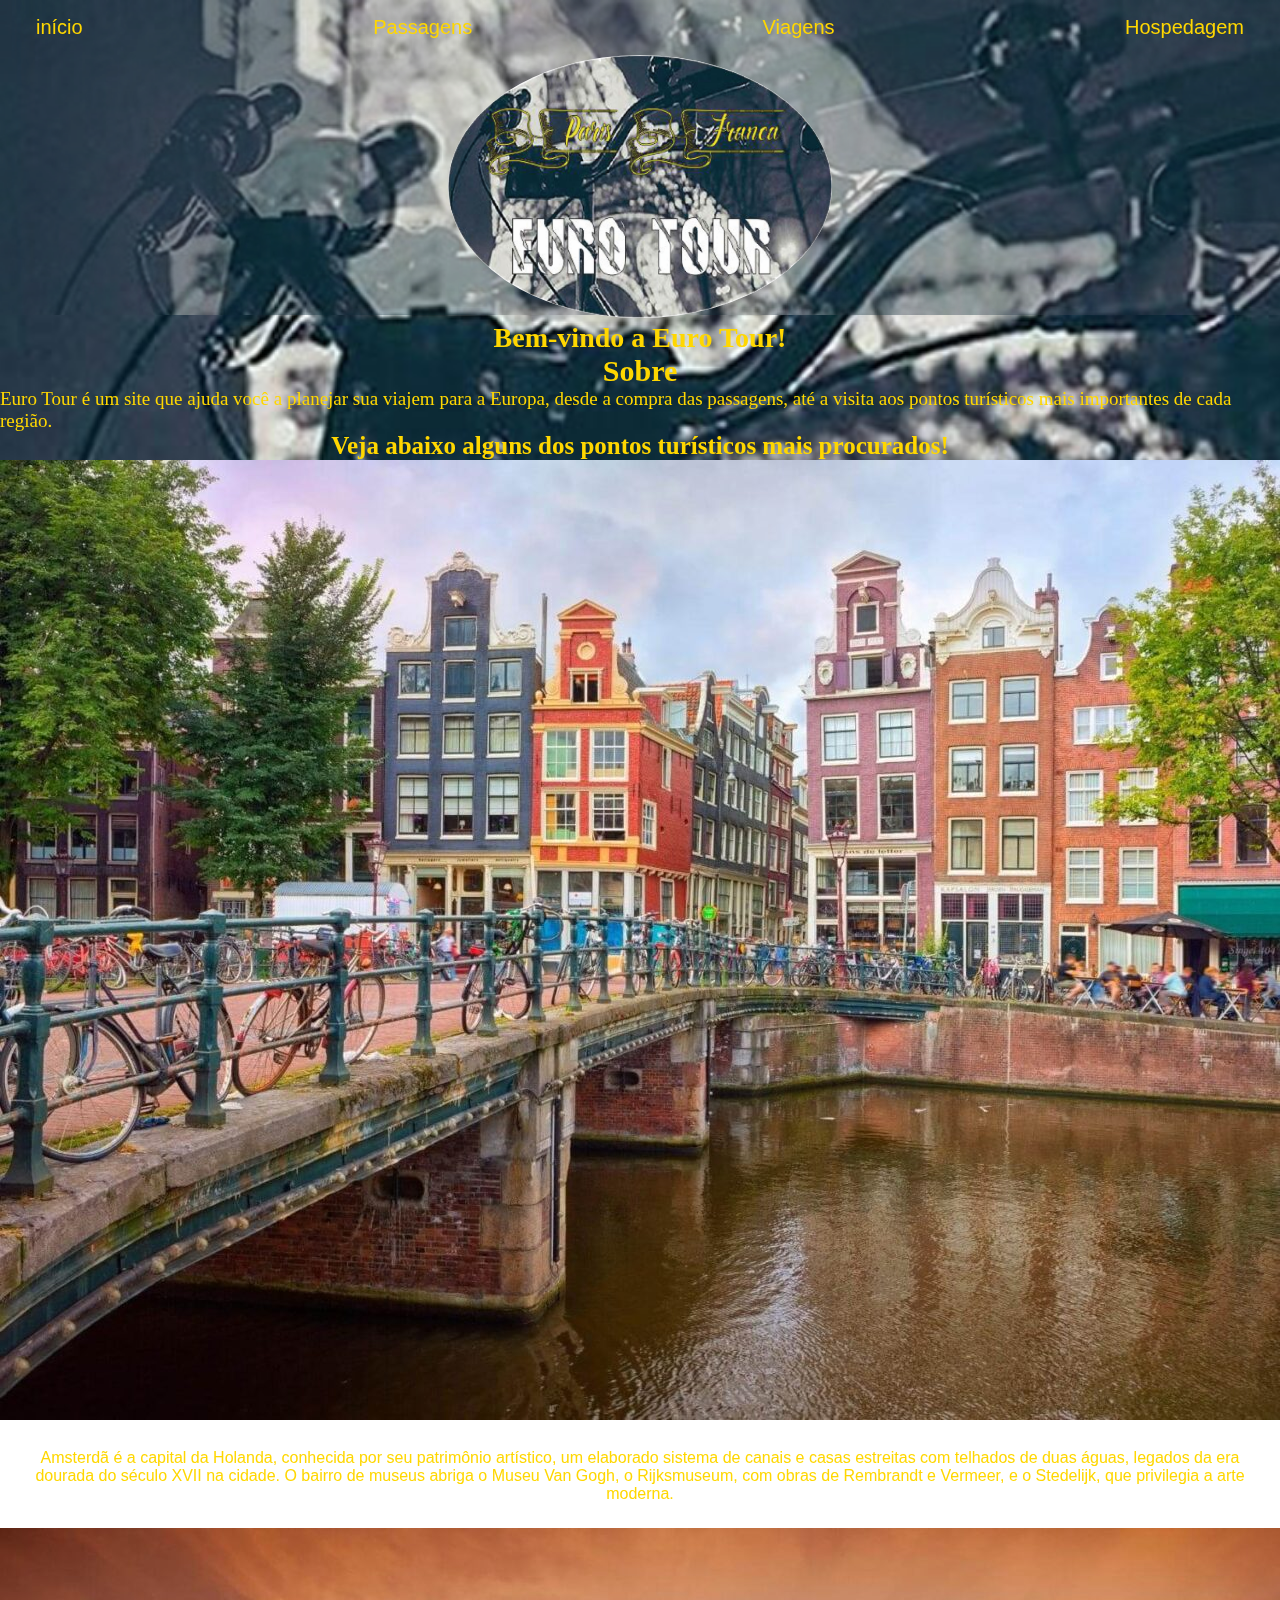
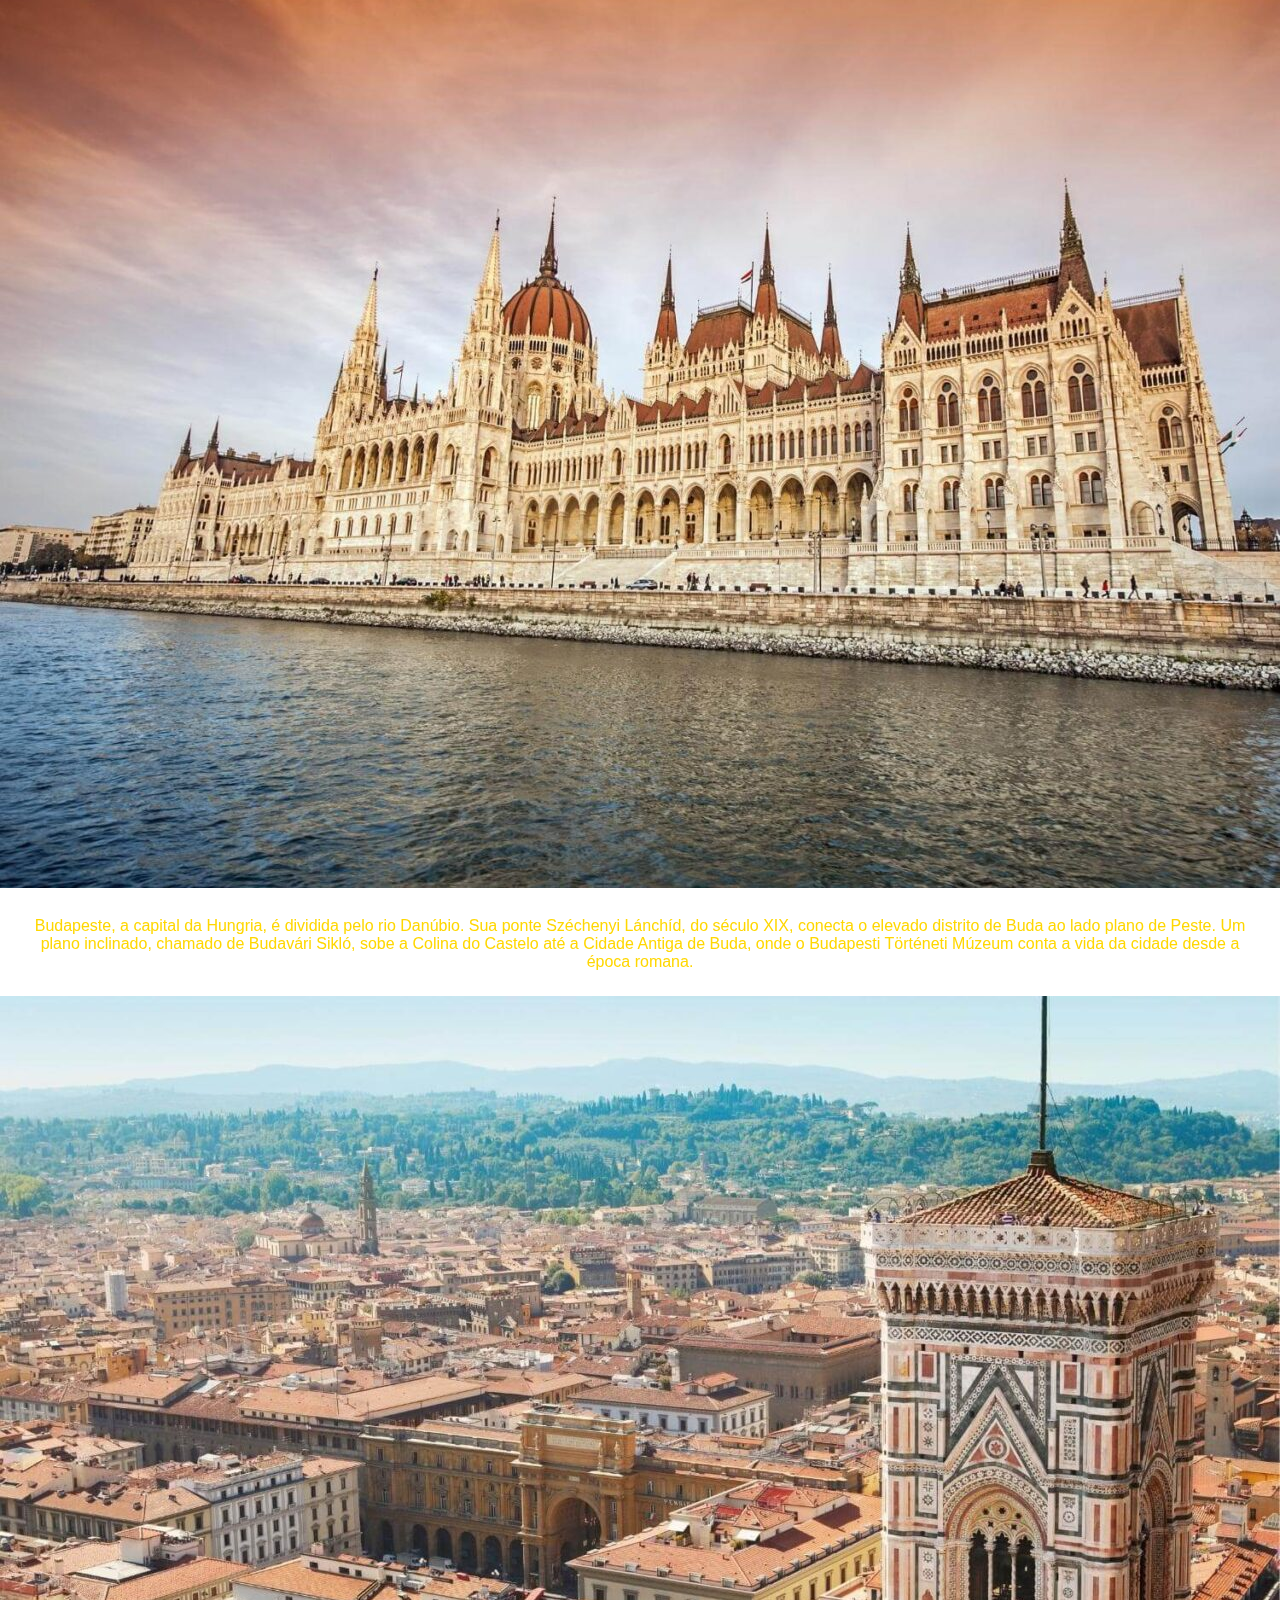
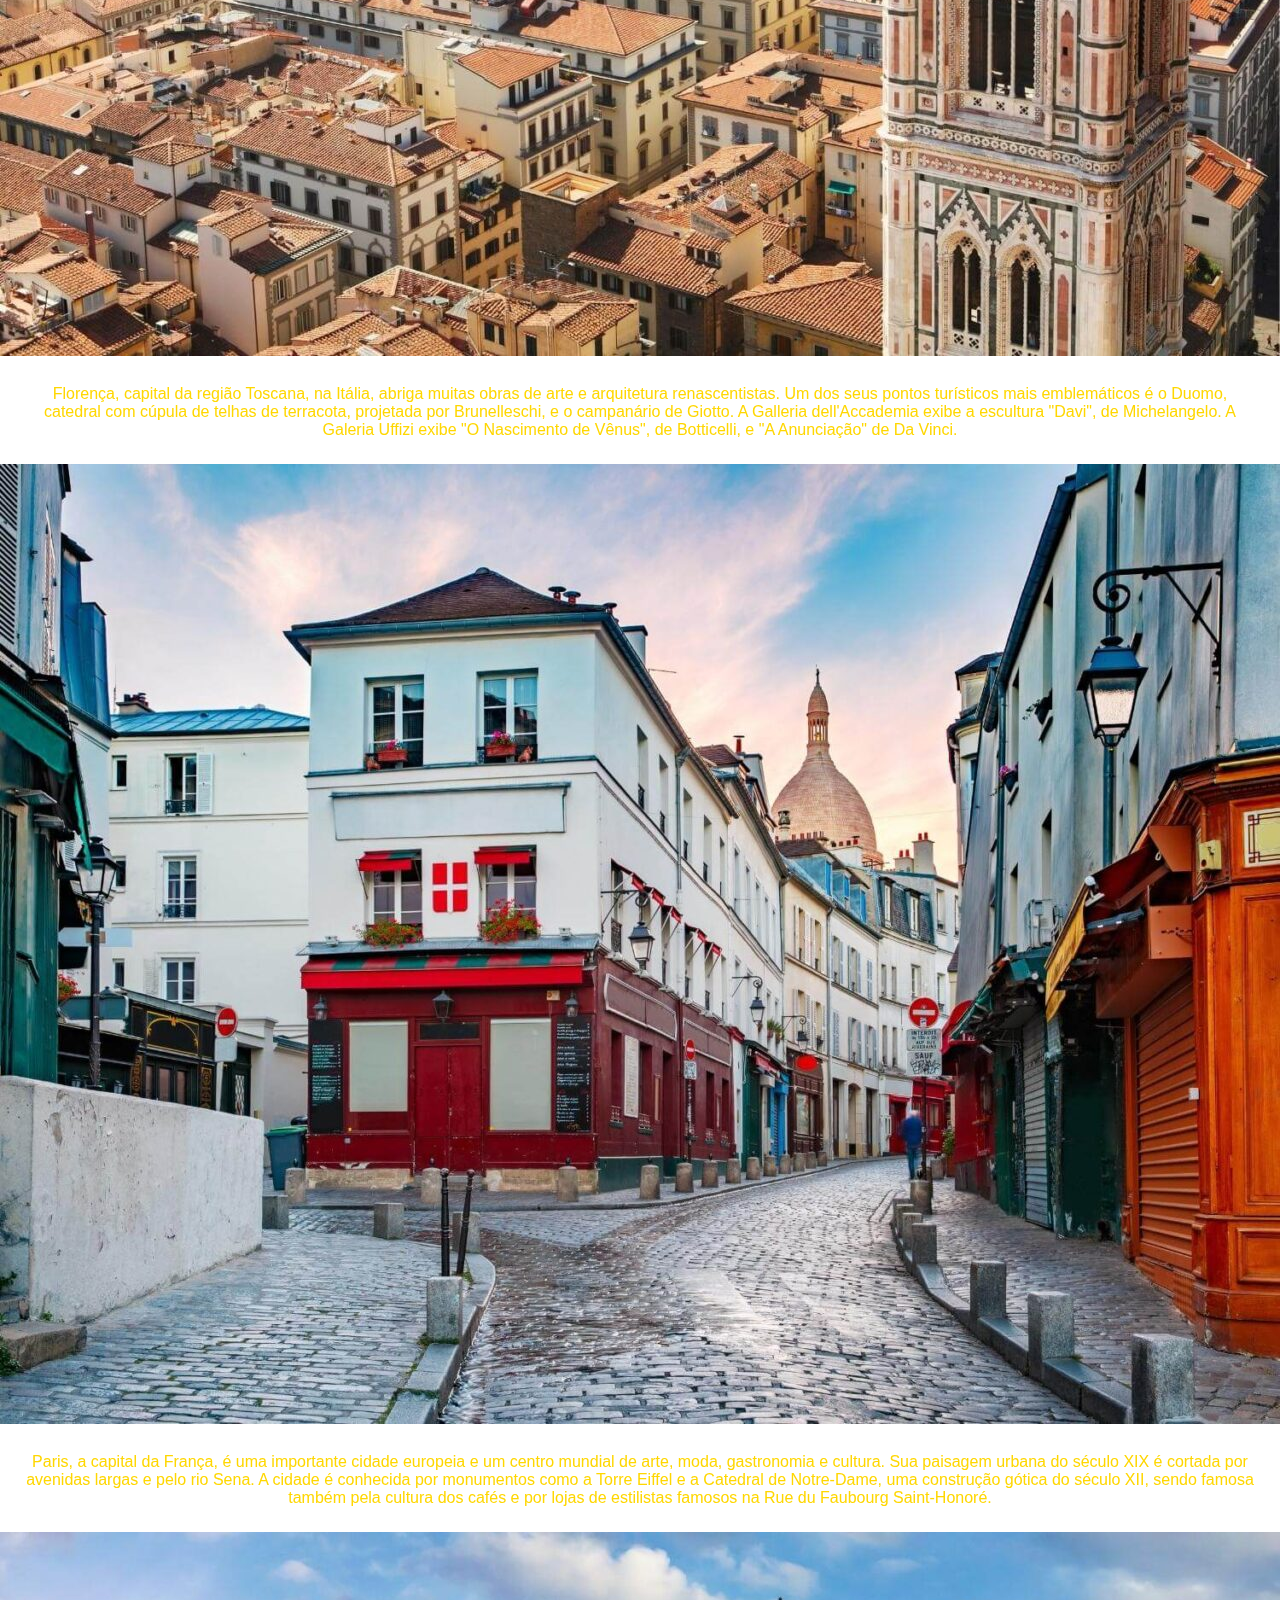
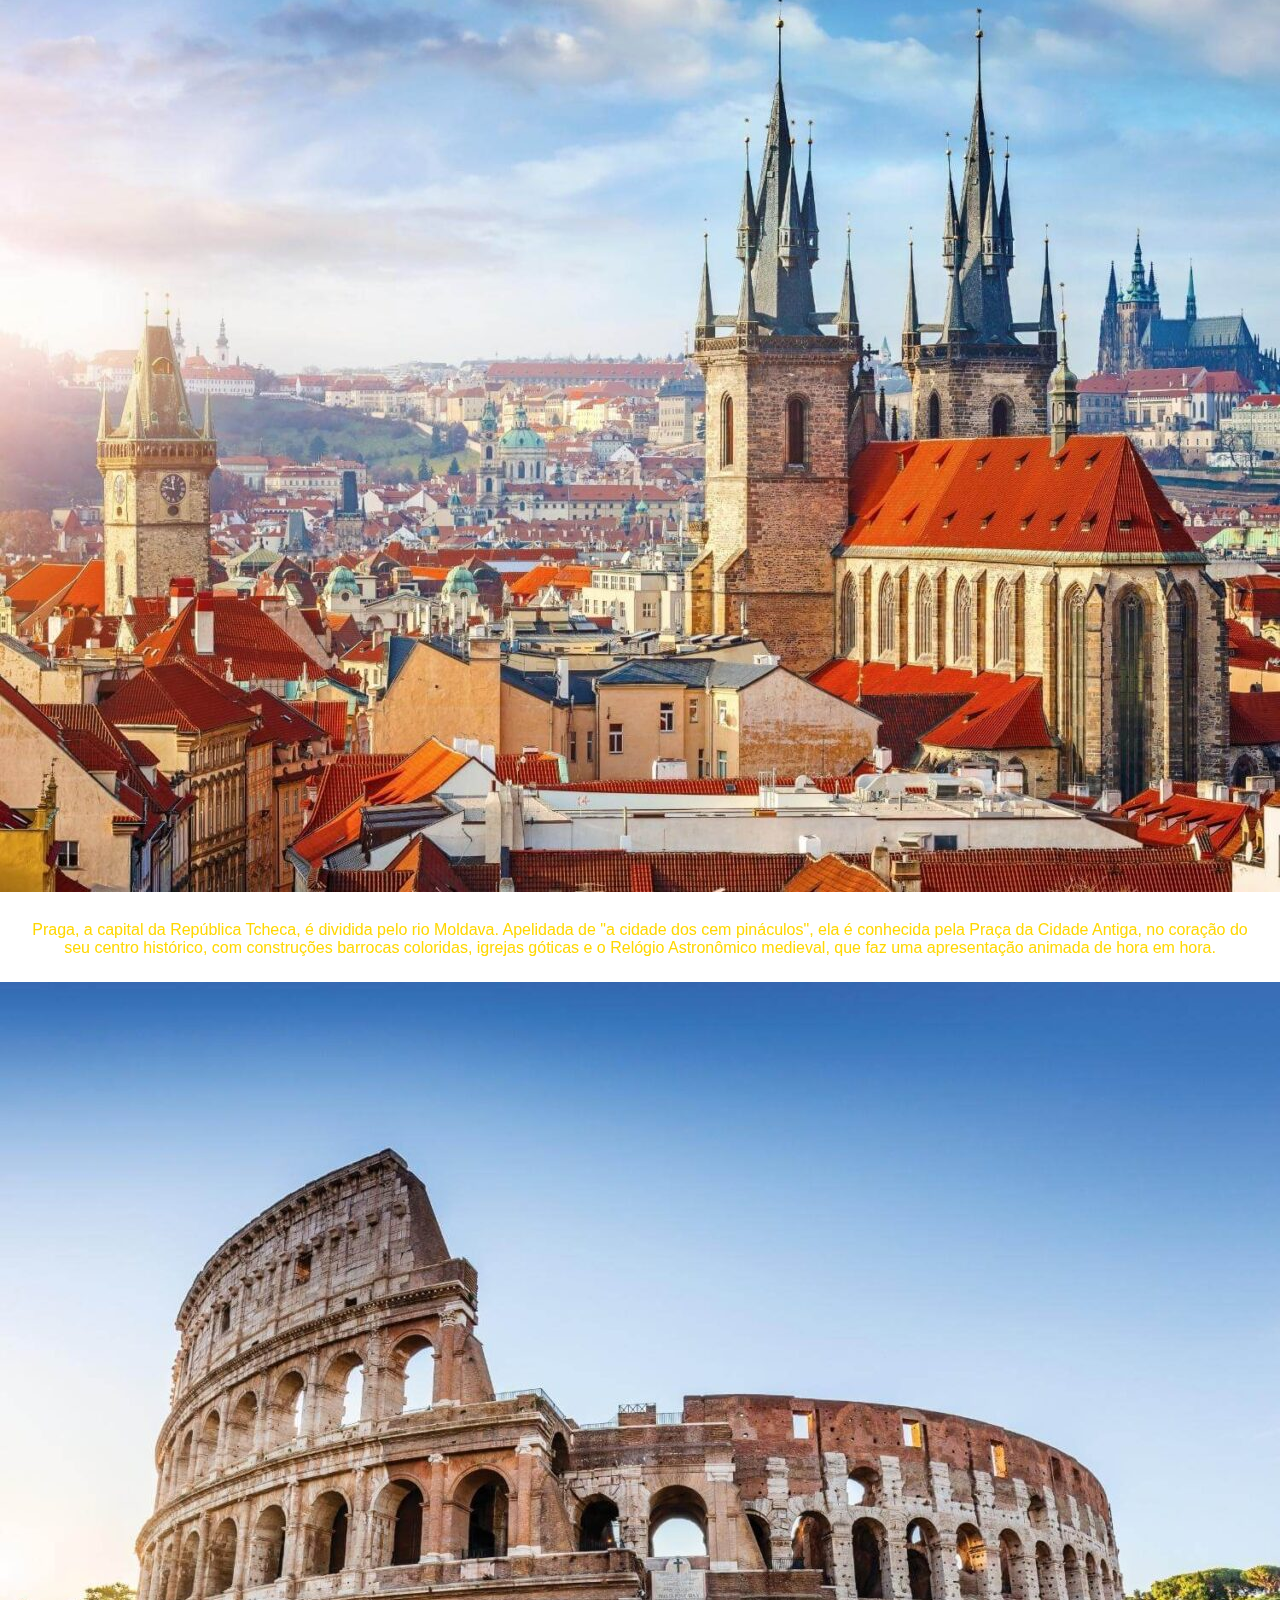
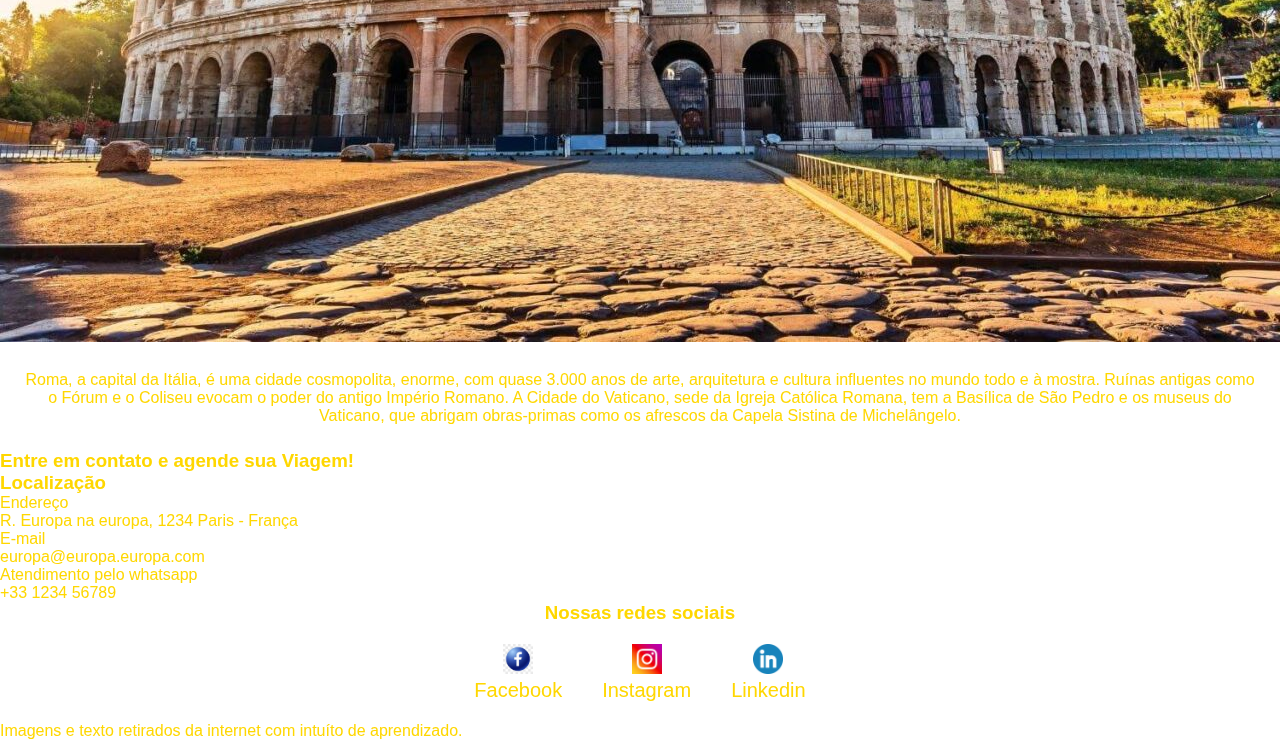
==== commit c0c26b36: "atualizacao html estilizaco css" ====
--- a/index.html
+++ b/index.html
@@ -21,108 +21,100 @@
         <nav class="navheader">
             <div class="divcabecalho">
                 <ul class="listademenu">
-                    <li><a href="./index.html">início</a></li>
-                    <li><a href="./citys/passagens.html">Passagens</a></li>
-                    <li><a href="./citys/viagem.html">Viagens</a></li>
-                    <li><a href="./citys/hospedagem.html">Hospedagem</a></li>
+                    <li class="li"><a href="./index.html">início</a></li>
+                    <li class="li"><a href="./citys/passagens.html">Passagens</a></li>
+                    <li class="li"><a href="./citys/viagem.html">Viagens</a></li>
+                    <li class="li"><a href="./citys/hospedagem.html">Hospedagem</a></li>
                 </ul>
             </div>
         </nav>
 
         <div class="divlogo ">
-            <img class="logo" src="./citys/euro_tour_logo2.JPG" alt="Logo Euro Tour">
+            <img class="logo" src="./citys/newlogo_Images/newlogo_ImgID1.png" alt="Logo Euro Tour">
         </div>
-
     </header>
 
     <main class="main">
-        <h1 class="bemvindo">Bem-vindo a Euro Tour</h1>
-        <section class="sectionimages">
-            <h2 class="sobrenos">Sobre nós</h2>
+        <h1 class="bemvindo">Bem-vindo a Euro Tour!</h1>
+
+        <h2 class="sobrenos">Sobre</h2>        
             <p class="sobreeurotour">Euro Tour é um site que ajuda você a planejar sua viajem para a Europa, desde a
                 compra das passagens, até a visita aos pontos turísticos mais importantes de cada região.</p>
-            <h3>Veja abaixo alguns dos pontos turísticos mais procurados!</h3>
-            <ul class="lista-de-cidades">
+                
+            <h3 class="pontosturisticos">Veja abaixo alguns dos pontos turísticos mais procurados!</h3>
+
+        <section class="sectionimages">                        
+            <ul class="listadecidades">
                 <li class="cidade" id="amsterdan">
                     <img src="./citys/amsterdam.jpg" alt="Cidade Amsterdan">
-                    <p>Amsterdã é a capital da Holanda, conhecida por seu patrimônio artístico, um elaborado sistema de
-                        canais e casas estreitas com telhados de duas águas, legados da era dourada do século XVII na
-                        cidade. O bairro de museus abriga o Museu Van Gogh, o Rijksmuseum, com obras de Rembrandt e
-                        Vermeer, e o Stedelijk, que privilegia a arte moderna.</p>
+                    <p class="descricao">Amsterdã é a capital da Holanda, conhecida por seu patrimônio artístico, um elaborado sistema de canais e casas estreitas com telhados de duas águas, legados da era dourada do século XVII na cidade. O bairro de museus abriga o Museu Van Gogh, o Rijksmuseum, com obras de Rembrandt e Vermeer, e o Stedelijk, que privilegia a arte moderna.</p>
                 </li>
                 <li class="cidade" id="budapest">
                     <img src="./citys/budapest.jpg" alt="Cidade Budapest">
-                    <p>Budapeste, a capital da Hungria, é dividida pelo rio Danúbio. Sua ponte Széchenyi Lánchíd, do
-                        século XIX, conecta o elevado distrito de Buda ao lado plano de Peste. Um plano inclinado,
-                        chamado de Budavári Sikló, sobe a Colina do Castelo até a Cidade Antiga de Buda, onde o
-                        Budapesti Történeti Múzeum conta a vida da cidade desde a época romana.</p>
+                    <p class="descricao">Budapeste, a capital da Hungria, é dividida pelo rio Danúbio. Sua ponte Széchenyi Lánchíd, do século XIX, conecta o elevado distrito de Buda ao lado plano de Peste. Um plano inclinado, chamado de Budavári Sikló, sobe a Colina do Castelo até a Cidade Antiga de Buda, onde o Budapesti Történeti Múzeum conta a vida da cidade desde a época romana.</p>
                 </li>
                 <li class="cidade" id="florence">
                     <img src="./citys/florence.jpg" alt="Cidade Florence">
-                    <p>Florença, capital da região Toscana, na Itália, abriga muitas obras de arte e arquitetura
-                        renascentistas. Um dos seus pontos turísticos mais emblemáticos é o Duomo, catedral com cúpula
-                        de telhas de terracota, projetada por Brunelleschi, e o campanário de Giotto. A Galleria
-                        dell'Accademia exibe a escultura "Davi", de Michelangelo. A Galeria Uffizi exibe "O Nascimento
-                        de Vênus", de Botticelli, e "A Anunciação" de Da Vinci.</p>
+                    <p class="descricao">Florença, capital da região Toscana, na Itália, abriga muitas obras de arte e arquitetura renascentistas. Um dos seus pontos turísticos mais emblemáticos é o Duomo, catedral com cúpula de telhas de terracota, projetada por Brunelleschi, e o campanário de Giotto. A Galleria dell'Accademia exibe a escultura "Davi", de Michelangelo. A Galeria Uffizi exibe "O Nascimento de Vênus", de Botticelli, e "A Anunciação" de Da Vinci. </p>
                 </li>
                 <li class="cidade" id="paris">
                     <img src="./citys/paris.jpg" alt="Cidade Paris">
-                    <p>Paris, a capital da França, é uma importante cidade europeia e um centro mundial de arte, moda,
-                        gastronomia e cultura. Sua paisagem urbana do século XIX é cortada por avenidas largas e pelo
-                        rio Sena. A cidade é conhecida por monumentos como a Torre Eiffel e a Catedral de Notre-Dame,
-                        uma construção gótica do século XII, sendo famosa também pela cultura dos cafés e por lojas de
-                        estilistas famosos na Rue du Faubourg Saint-Honoré.</p>
+                    <p class="descricao">Paris, a capital da França, é uma importante cidade europeia e um centro mundial de arte, moda, gastronomia e cultura. Sua paisagem urbana do século XIX é cortada por avenidas largas e pelo rio Sena. A cidade é conhecida por monumentos como a Torre Eiffel e a Catedral de Notre-Dame, uma construção gótica do século XII, sendo famosa também pela cultura dos cafés e por lojas de estilistas famosos na Rue du Faubourg Saint-Honoré.</p>
                 </li>
                 <li class="cidade" id="praga">
                     <img src="./citys/praga.jpg" alt="Cidade Praga">
-                    <p>Praga, a capital da República Tcheca, é dividida pelo rio Moldava. Apelidada de "a cidade dos cem
-                        pináculos", ela é conhecida pela Praça da Cidade Antiga, no coração do seu centro histórico, com
-                        construções barrocas coloridas, igrejas góticas e o Relógio Astronômico medieval, que faz uma
-                        apresentação animada de hora em hora.</p>
+                    <p class="descricao">Praga, a capital da República Tcheca, é dividida pelo rio Moldava. Apelidada de "a cidade dos cem pináculos", ela é conhecida pela Praça da Cidade Antiga, no coração do seu centro histórico, com construções barrocas coloridas, igrejas góticas e o Relógio Astronômico medieval, que faz uma apresentação animada de hora em hora.</p>
                 <li class="cidade" id="rome">
                     <img src="./citys/rome.jpg" alt="Cidade Rome">
-                    <p>Roma, a capital da Itália, é uma cidade cosmopolita, enorme, com quase 3.000 anos de arte,
-                        arquitetura e cultura influentes no mundo todo e à mostra. Ruínas antigas como o Fórum e o
-                        Coliseu evocam o poder do antigo Império Romano. A Cidade do Vaticano, sede da Igreja Católica
-                        Romana, tem a Basílica de São Pedro e os museus do Vaticano, que abrigam obras-primas como os
-                        afrescos da Capela Sistina de Michelângelo.</p>
+                    <p class="descricao">Roma, a capital da Itália, é uma cidade cosmopolita, enorme, com quase 3.000 anos de arte, arquitetura e cultura influentes no mundo todo e à mostra. Ruínas antigas como o Fórum e o Coliseu evocam o poder do antigo Império Romano. A Cidade do Vaticano, sede da Igreja Católica Romana, tem a Basílica de São Pedro e os museus do Vaticano, que abrigam obras-primas como os afrescos da Capela Sistina de Michelângelo.</p>
                 </li>
                 </li>
             </ul>
-            <h3>Entre em contato e agende sua Viajem!</h3>
 
+            
         </section>
 
     </main>
 
     <footer class="footer">
-        <div class="divfooter">
+
+        <h3 class="contato">Entre em contato e agende sua Viagem!</h3>
+
+        <div class="divum">
             <h3 class="localizacao">Localização</h3>
             <nav class="navfooter">
-                <ul class="ulfooter">
-                    <li>
-                        <span>Endereço<br>R. Europa na europa, 1234 Roma - Italia</span>
+                <ul class="ulum">
+                    <li class="lium">
+                        <span>Endereço<br>R. Europa na europa, 1234 Paris - França</span>
                     </li>
-                    <li>
-                        <span>Email<br>europa@europa.europa.com</span>
+                    <li class="lidois">
+                        <span>E-mail<br>europa@europa.europa.com</span>
                     </li>
-                    <li>
-                        <span>Atendimento pelo whatsapp<br>+39 1234 56789 10 12 121 3</span>
+                    <li class="litres">
+                        <span>Atendimento pelo whatsapp<br>+33 1234 56789</span>
                     </li>
                 </ul>
             </nav>
         </div>
 
-        <div>
+        <div class="divdois">
             <h3 class="redessociais">Nossas redes sociais</h3>
             <ul class="ulredessociais">
-                <li><a href="#">Facebook</a></li>
-                <li><a href="#">Instagram</a></li>
-                <li><a href="#">Linkedin</a></li>
+                <a herf="https://www.facebook.com.br/eutotour" target="_blank" rel="noopener noreferrer">
+                    <img class="redefooter" src="./citys/logo_face.jpg"></img>
+                    <p>Facebook</p> 
+                </a>
+                <a herf="https://www.instagram.com.br/eutotour" target="_blank" rel="noopener noreferrer">
+                    <img class="redefooter" src="./citys/logo_insta.png"></img>
+                    <p>Instagram</p> 
+                </a>
+                <a herf="https://www.linkedin.com.br/eutotour" target="_blank" rel="noopener noreferrer">
+                    <img class="redefooter" src="./citys/logo_link.png"></img>
+                    <p>Linkedin</p> 
+                </a>
             </ul>
         </div>
-        <img class="logo" src="./citys/euro_tour_logo2.JPG" alt="Logo Euro Tour">
-
+        
         <p class="pfooter">Imagens e texto retirados da internet com intuíto de aprendizado.</p>
     </footer>
 </body>
--- a/citys/estilos.css
+++ b/citys/estilos.css
@@ -1,31 +1,31 @@
 body {
     font-family: 'Franklin Gothic Medium', 'Arial Narrow', Arial, sans-serif;
-    color: goldenrod;
+    color: gold;
 }
 
 
 body::before {
     content: "";
-    background-image: url(../citys/europe_fundo.jpg);
+    background-image: url(../citys/bike_paris_night.jpg);
     background-repeat: no-repeat;
     background-size: cover;
     width: 100%;
     height: 100%;
     position: fixed;
     z-index: -1;
-    opacity: 0.;
+    opacity: 2.;
 }
 
 header::before {
     content: "";
-    background-image: url(../citys/paris_fundo.jpg);
+    background-image: url(../citys/bike_paris_night.jpg);
     background-repeat: no-repeat;
     background-size: cover;
     width: 100%;
     height: 35%;
-    position: absolute;
+    position: fixed;
     z-index: -1;
-    opacity: 0.;
+    opacity: 0.4;
 }
 
 logo::before {
@@ -40,7 +40,7 @@
 
 .divlogo {
     text-align: center;
-      
+          
 }
 
 .divlogo .logo {
@@ -62,18 +62,98 @@
 }
 
 a {
-    color: goldenrod;
+    color: gold;
     text-decoration: none;
+    font-size: 20px;
 }
  
 .logo {    
-    width: 10%;
-    height: 10%;
+    width: 30%;
+    height: 20%;
     border-radius: 150%;
-    border: 10px solid goldenrod;
+    border: 0px solid transparent white;
         
 }
+
+.li a:hover{
+    color: white;
+}
+
+.main .sectionimages {
+    display: flex;
+        
+}
+
+.cidade {
+    text-align: center;
+
+}
+
+.bemvindo {
+    display: flex;
+    justify-content: center;
+    max-width: 100%;
+    font-size: 25px;
+    font-family: 'Times New Roman', Times, serif;
+    font-size: 28px;
+}
+
+.sobrenos {
+    display: flex;
+    justify-content: center;
+    font-family: Georgia, 'Times New Roman', Times, serif;
+    font-size: 30px;
+}
+
+.sobreeurotour {
+    font-size: 18px;
+    font-family: 'Times New Roman', Times, serif;
+    font-size: 19px;
+}
+
+.pontosturisticos {
+    display: flex;
+    justify-content: center;
+    font-size: 25px;
+    font-family: 'Times New Roman', Times, serif;
+}
+
+.sectionimages .listadecidades {
+    justify-content: center;
+    gap: 50px;
+    flex-direction: row;
+    width: 100%;
+    height: 50%;
+
+}
+
+.descricao {
+ padding: 5px;
+ margin: 20px;
+ justify-content: center;
     
+}
+
+.redessociais {
+    text-align: center;
+}
+
+.redefooter {
+    width: 30px;
+    height: 30px;
+   
+}
+
+.ulredessociais {
+    display: flex;
+    justify-content: center;
+}
+
+a {
+    margin: 20px;
+    text-align: center;
+}
+
     
 
 
